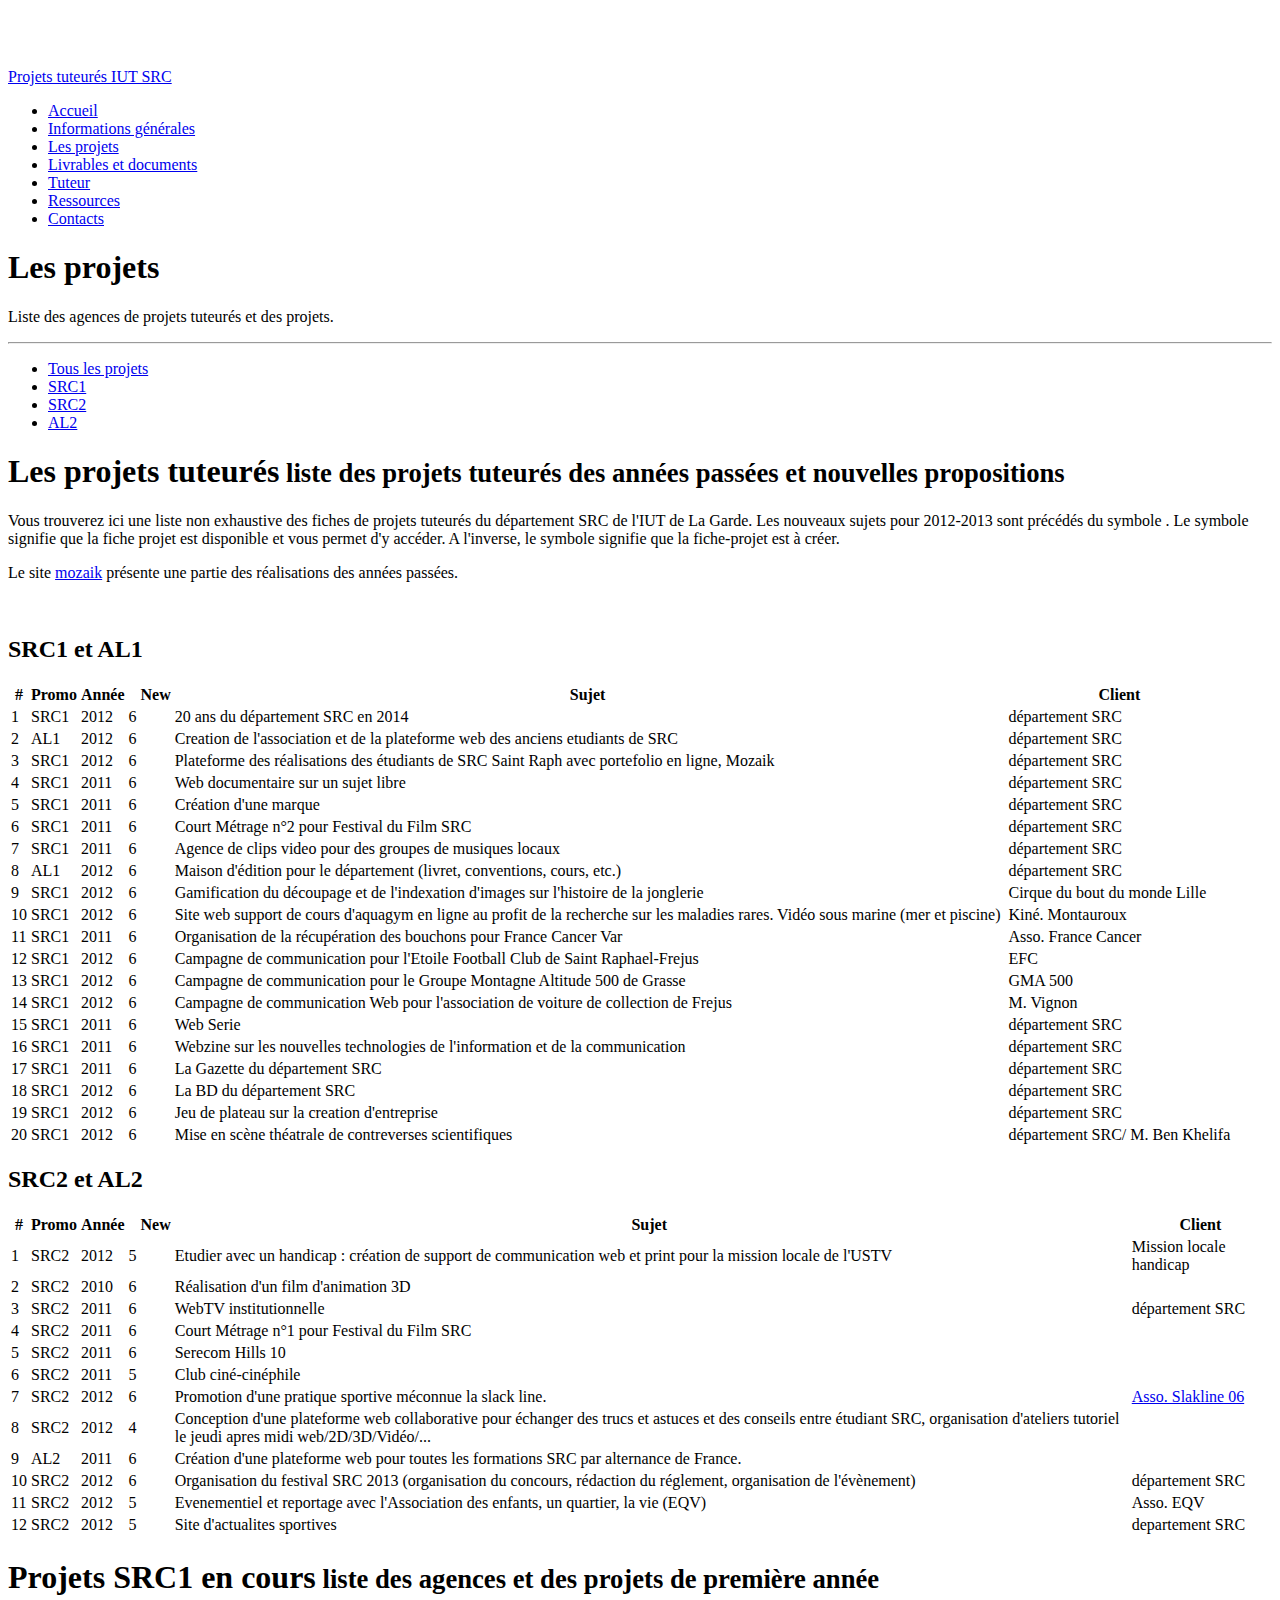
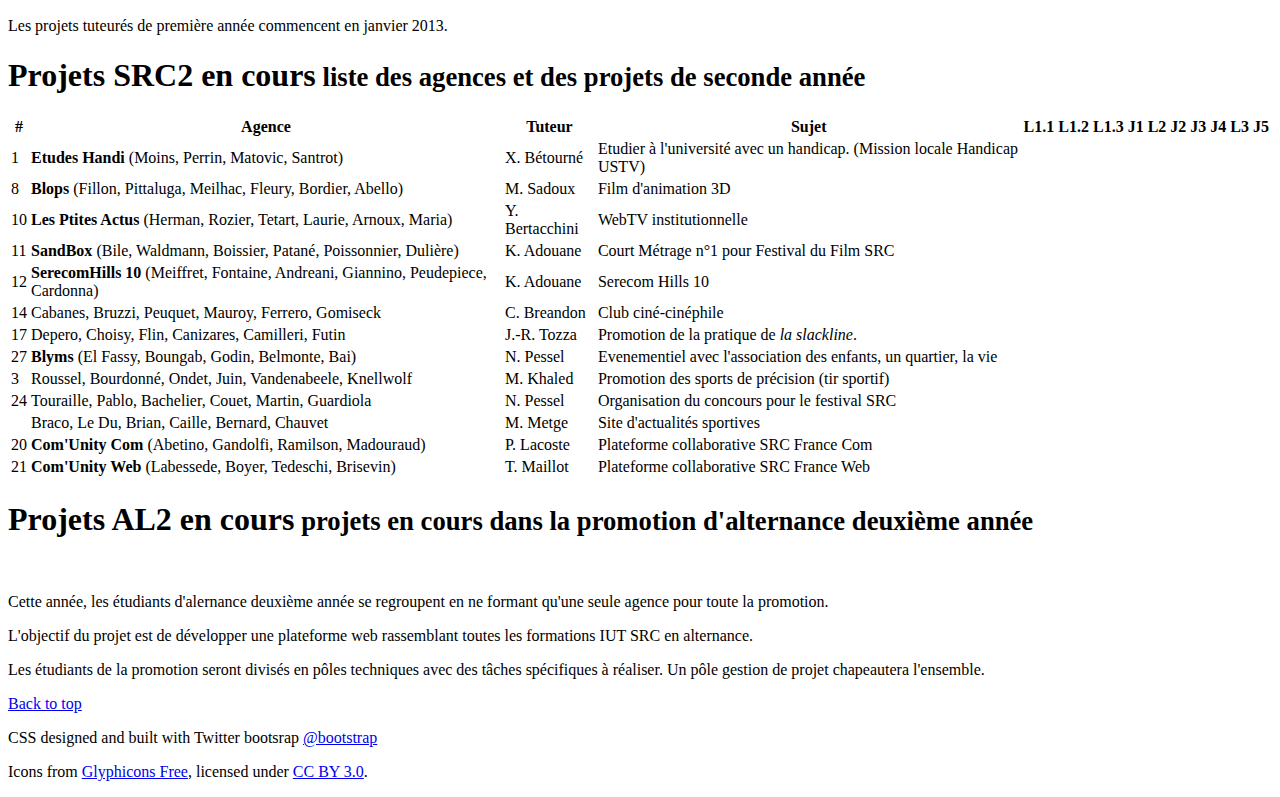
==== projets.html @ ca6cf07d "rectification suivi SRC2" ====
<!DOCTYPE html>
<html lang="fr">
<head>
<meta charset="utf-8">
<title>Projets tuteurés SRC</title>
<meta name="description" content="Projets tuteurés de l'IUT SRC">
<meta name="author" content="claire dune">

<!-- Le HTML5 shim, for IE6-8 support of HTML elements -->
<!--[if lt IE 9]>
<script src="http://html5shim.googlecode.com/svn/trunk/html5.js"></script>
<![endif]-->

<!-- Le styles -->
<link href="bootstrap/css/bootstrap.css" rel="stylesheet">
<link href="bootstrap/css/bootstrap-responsive.css" rel="stylesheet">
<link href="bootstrap/js/prettify.css" rel="stylesheet">
<link href="bootstrap/css/docs.css" rel="stylesheet">

<style>
body {
	padding-top: 60px; /* 60px to make the container go all the way to the bottom of the topbar */
}
</style>
<link href="bootstrap/css/bootstrap-responsive.css" rel="stylesheet">

<!-- Le fav and touch icons 
<link rel="shortcut icon" href="images/favicon.ico">
<link rel="apple-touch-icon" href="images/apple-touch-icon.png">
<link rel="apple-touch-icon" sizes="72x72" href="images/apple-touch-icon-72x72.png">
<link rel="apple-touch-icon" sizes="114x114" href="images/apple-touch-icon-114x114.png">-->
</head>

<body data-spy="scroll" data-target=".subnav" data-offset="50">

<div class="navbar navbar-fixed-top">
	<div class="navbar-inner">
		<div class="container">
			<a class="btn btn-navbar" data-toggle="collapse" data-target=".nav-collapse">
				<span class="icon-bar"></span>
				<span class="icon-bar"></span>
				<span class="icon-bar"></span>
			</a>
			<a class="brand" href="./index.html">Projets tuteurés IUT SRC</a>
			<div class="nav-collapse">
			<ul class="nav">
				<li><a href="./index.html">Accueil</a></li>
				<li><a href="./informations.php">Informations générales</a></li>
				<li class="active"><a href="./projets.html">Les projets</a></li>
				<li><a href="./documents.php">Livrables et documents</a></li>
				<li><a href="./tuteur.php">Tuteur</a></li>	
     			<li><a href="./ressources.php">Ressources</a></li>
				<li><a href="./contact.html">Contacts</a></li>
			</ul>
			</div><!--/.nav-collapse -->
		</div>
	</div>
</div>

<div class="container">

	<!-- Masthead
	================================================== -->
	<header class="jumbotron subhead" id="overview">
		<h1>Les projets</h1>
		<p class="lead">
		  Liste des agences de projets tuteurés et des projets.
		</p>
		</header>
		
<hr class="soften">


<div class="tabbable"> <!-- Only required for left/right tabs -->
    <ul class="nav nav-tabs">
    <li class="active"><a href="#projets" data-toggle="tab">Tous les projets</a></li>
    <li><a href="#src1" data-toggle="tab">SRC1</a></li>
		<li><a href="#src2" data-toggle="tab">SRC2</a></li>
		<li><a href="#al2" data-toggle="tab">AL2</a></li>
	  </ul>
    
		
 <div class="tab-content">
		<!-- Projets ================================================== -->
		<div class="tab-pane active" id="projets">

		<h1>
				Les projets tuteurés<small> liste des projets tuteurés des années passées et nouvelles propositions</small>
			</h1>
			
		<p>
		Vous trouverez ici une liste non exhaustive des fiches de projets tuteurés du département SRC de l'IUT de La Garde. Les nouveaux sujets pour 2012-2013 sont précédés du symbole <i class="icon-star"></i>. 
		Le symbole <i class="icon-eye-open"></i> signifie que la fiche projet est disponible et vous permet d'y accéder. A l'inverse, le symbole <i class="icon-eye-close"></i> signifie que la fiche-projet est à créer.
		</p>
		
		<p>
		Le site <a href="http://serecom.univ-tln.fr/mozaik">mozaik</a> présente une partie des réalisations des années passées. 
		</p>

<br>

<H2>SRC1 et AL1</H2>

<table class="table table-striped table-condensed ">

<thead>
<tr>
<th scope="col"> #</th>
<th scope="col"> Promo</th>
<th scope="col"> Année</th>
<th scope="col"> <i class="icon-user"></i></th>
<th scope="col"> New</th>
<th scope="col"> Sujet</th>
<th scope="col"> <i class="icon-folder-close"></i>
<th scope="col"> Client</th>
</tr>
</thead>


<tbody>
<!--<tr>
<td>1</td>
<td>SRC1</td>
<td>2011</td>
<td>6</td>
<td><i class="icon-star"></i> </td> 
<td>Campagne de communication pour le département SRC : site web SRC et gestion des salons et portes ouvertes</td>
<td><a href="http://serecom.univ-tln.fr/cours/index.php/Campagne_de_communication_pour_le_d%C3%A9partement_:_site_web_SRC_et_gestion_des_salons_et_portes_ouvertes">
<i class="icon-eye-open"></i></a> </td>
<td> département SRC</td>
</tr>-->



<tr>
<td>1</td>
<td>SRC1</td>
<td>2012</td>
<td>6</td>
<td><i class="icon-star"></i> </td> 
<td>20 ans du département SRC en 2014</td>
<td><!--<a href="projets.html"><i class="icon-eye-open">--></i></a> </td>
<td> département SRC</td>
</tr>

<tr>
<td>2</td>
<td>AL1</td>
<td>2012</td>
<td>6</td>
<td><i class="icon-star"></i> </td> 
<td>Creation de l'association et de la plateforme web des anciens etudiants de SRC</td>
<td><!--<a href="projets.html"><i class="icon-eye-open">--></i></a> </td>
<td> département SRC</td>
</tr>

<tr>
<td>3</td>
<td>SRC1</td>
<td>2012</td>
<td>6</td>
<td></td> 
<td>Plateforme des réalisations des étudiants de SRC Saint Raph avec portefolio en ligne, Mozaik</td>
<td><!--<a href="projets.html"><i class="icon-eye-open">--></i></a> </td>
<td> département SRC</td>
</tr>

<tr>
<td>4</td>
<td>SRC1</td>
<td>2011</td>
<td>6</td>
<td></td> 
<td>Web documentaire sur un sujet libre</td>
<td><!--<a href="projets.html"><i class="icon-eye-open">--></i></a> </td>
<td> département SRC</td>
</tr>

<tr>
<td>5</td>
<td>SRC1</td>
<td>2011</td>
<td>6</td>
<td></td> 
<td>Création d'une marque</td>
<td><!--<a href="projets.html"><i class="icon-eye-open">--></i></a> </td>
<td> département SRC</td>
</tr>

<tr>
<td>6</td>
<td>SRC1</td>
<td>2011</td>
<td>6</td>
<td></td> 
<td>Court Métrage n°2 pour Festival du Film SRC</td>
<td><!--<a href="projets.html"><i class="icon-eye-open">--></i></a> </td>
<td> département SRC</td>
</tr>

<tr>
<td>7</td>
<td>SRC1</td>
<td>2011</td>
<td>6</td>
<td></td> 
<td>Agence de clips video pour des groupes de musiques locaux</td>
<td><!--<a href="projets.html"><i class="icon-eye-open">--></i></a> </td>
<td> département SRC
</td>
</tr>

<tr>
<td>8</td>
<td>AL1</td>
<td>2012</td>
<td>6</td>
<td><i class="icon-star"></i> </td> 
<td>Maison d'édition pour le département (livret, conventions, cours, etc.)</td>
<td><!--<a href="projets.html"><i class="icon-eye-open">--></i></a> </td>
<td> département SRC</td>
</tr>

<tr>
<td>9</td>
<td>SRC1</td>
<td>2012</td>
<td>6</td>
<td><i class="icon-star"></i></td> 
<td> Gamification du découpage et de l'indexation d'images sur l'histoire de la jonglerie</td>
<td>
<a href="http://serecom.univ-tln.fr/cours/index.php/Game_with_a_purpose:_Gamification_du_d%C3%A9coupage_et_de_l%27indexation_d%27images_sur_l%27histoire_de_la_jonglerie">
<i class="icon-eye-open"></i></a> </td>
<td>Cirque du bout du monde Lille</td>
</tr>

<tr>
<td>10</td>
<td>SRC1</td>
<td>2012</td>
<td>6</td>
<td><i class="icon-star"></i> </td> 
<td>   Site web support de cours d'aquagym en ligne au profit de la recherche sur les maladies rares. Vidéo sous marine (mer et piscine)    </td>
<td><!--<a href="projets.html"><i class="icon-eye-open">--></i></a> </td>
<td>Kiné. Montauroux</td>
</tr>



<!--<tr>
<td>11</td>
<td>SRC1 </td>
<td>2012</td>
<td> 4 </td>
<td><i class="icon-star"></i> </td> 
<td>   Campagne de communication web pour l’entreprise Cadans (secteur remise en forme)    </td>
<td><!--<a href="projets.html"><i class="icon-eye-open">--></i></a> </td>
<!--<td> Entreprise Cadans</td>
</tr>-->



<tr>
<td>11</td>
<td> SRC1 </td>
<td>2011</td>
<td> 6 </td>
<td> </td> 
<td>   Organisation de la récupération des bouchons pour France Cancer Var     </td>
<td><!--<a href="projets.html"><i class="icon-eye-open">--></i></a> </td>
<td> Asso. France Cancer</td>
</tr>


<!--<tr>
<td>14</td>
<td> SRC1 </td>
<td>2012</td>
<td> 6 </td>
<td> <i class="icon-star"></i> </td> 
<td>   Campagne de communication pour un restaurant social (ESAT) qui emploi des personnes handicapées    </td>
<td><!--<a href="projets.html"><i class="icon-eye-open">--></i></a> </td>
<!--<td>ESAT
</td>
</tr>-->

<tr>
<td>12</td>
<td>SRC1 </td>
<td>2012</td>
<td> 6 </td>
<td><i class="icon-star"></i> </td> 
<td> Campagne de communication pour l'Etoile Football Club de Saint Raphael-Frejus</td>
<td><!--<a href="projets.html"><i class="icon-eye-open">--></i></a> </td>
<td> EFC</td>
</tr>

<tr>
<td>13</td>
<td>SRC1 </td>
<td>2012</td>
<td> 6 </td>
<td><i class="icon-star"></i> </td> 
<td>Campagne de communication pour le Groupe Montagne Altitude 500 de Grasse</td>
<td><!--<a href="projets.html"><i class="icon-eye-open">--></i></a> </td>
<td> GMA 500</td>
</tr>

<tr>
<td>14</td>
<td>SRC1 </td>
<td>2012</td>
<td> 6 </td>
<td><i class="icon-star"></i> </td> 
<td>Campagne de communication Web pour l'association de voiture de collection de Frejus</td>
<td><!--<a href="projets.html"><i class="icon-eye-open">--></i></a> </td>
<td> M. Vignon</td>
</tr>



<tr>
<td>15</td>
<td> SRC1 </td>
<td>2011</td>
<td> 6 </td>
<td></td> 
<td>Web Serie</td>
<td><!--<a href="projets.html"><i class="icon-eye-open">--></i></a> </td>
<td> département SRC</td>
</tr>

<tr>
<td>16</td>
<td> SRC1 </td>
<td>2011</td>
<td> 6 </td>
<td> </i></td> 
<td>Webzine sur les nouvelles technologies de l'information et de la communication</td>
<td><!--<a href="projets.html"><i class="icon-eye-open">--></i></a> </td>
<td> département SRC</td>
</tr>

<tr>
<td>17</td>
<td> SRC1 </td>
<td>2011</td>
<td> 6 </td>
<td> </td> 
<td>La Gazette du département SRC</td>
<td><!--<a href="projets.html"><i class="icon-eye-open">--></i></a> </td>
<td> département SRC</td>
</tr>

<tr>
<td>18</td>
<td> SRC1 </td>
<td>2012</td>
<td> 6 </td>
<td> </i></td> 
<td>La BD du département SRC</td>
<td><!--<a href="projets.html"><i class="icon-eye-open">--></i></a> </td>
<td> département SRC</td>
</tr>

<tr>
<td>19</td>
<td> SRC1 </td>
<td>2012</td>
<td> 6 </td>
<td> </i></td> 
<td>Jeu de plateau sur la creation d'entreprise</td>
<td><!--<a href="projets.html"><i class="icon-eye-open">--></i></a> </td>
<td> département SRC</td>
</tr>

<tr>
<td>20</td>
<td> SRC1 </td>
<td>2012</td>
<td> 6 </td>
<td> <i class="icon-star"></i></td> 
<td>Mise en scène théatrale de contreverses scientifiques</td>
<td></i></a> </td>
<td> département SRC/ M. Ben Khelifa</td>
</tr>


</tbody>

<tfoot>

</tfoot>

</table>


<H2>SRC2 et AL2</H2>


<table class="table table-striped table-condensed ">

<thead>
<tr>
<th scope="col"> #</th>
<th scope="col"> Promo</th>
<th scope="col"> Année</th>
<th scope="col"> <i class="icon-user"></i></th>
<th scope="col"> New</th>
<th scope="col"> Sujet</th>
<th scope="col"> <i class="icon-folder-close"></i>
<th scope="col"> Client</th>
</tr>
</thead>


<tbody>
<tr>
<td>1 </td>
<td> SRC2 </td>
<td> 2012 </td>
<td> 5 </td>
<td> <i class="icon-star"></i></td> 
<td>Etudier avec un handicap : création de support de communication web et print pour la mission locale de l'USTV</td>
<td><!--<a href="projets.html"><i class="icon-eye-open">--></i></a> </td>
<td> Mission locale handicap</td>
</tr>

<tr>
<td>2</td>
<td>SRC2</td>
<td>2010</td>
<td>6 </td>
<td></td> 
<td>Réalisation d'un film d'animation 3D</td>
<td><!--<a href="projets.html"><i class="icon-eye-open">--></i></a> </td>
<td></td>
</tr>

<tr>
<td>3</td>
<td>SRC2</td>
<td>2011</td>
<td>6</td>
<td></td> 
<td>WebTV institutionnelle</td>
<td><!--<a href="projets.html"><i class="icon-eye-open">--></i></a> </td>
<td> département SRC</td>
</tr>

<tr>
<td>4</td>
<td>SRC2</td>
<td>2011</td>
<td>6</td>
<td></td> 
<td>Court Métrage n°1 pour Festival du Film SRC</td>
<td><!--<a href="projets.html"><i class="icon-eye-open">--></i></a> </td>
<td>
</td>
</tr>

<tr>
<td>5</td>
<td>SRC2</td>
<td>2011</td>
<td>6</td>
<td></td> 
<td>Serecom Hills 10</td>
<td><!--<a href="projets.html"><i class="icon-eye-open">--></i></a> </td>
<td>
</td></tr>


<tr>
<td>6</td>
<td>SRC2</td>
<td>2011</td>
<td>5</td>
<td> </td> 
<td>Club ciné-cinéphile</td>
<td><!--<a href="projets.html"><i class="icon-eye-open">--></i></a> </td>
<td></td>
</tr>


<tr>
<td>7</td>
<td>SRC2</td>
<td>2012</td>
<td>6</td>
<td><i class="icon-star"></i></td> 
<td>Promotion d'une pratique sportive méconnue la slack line.</td>
<td><a href="http://serecom.univ-tln.fr/cours/index.php/Promotion_d%27une_pratique_sportive_m%C3%A9connue_la_slack_line"><i class="icon-eye-open icon-grey"></i></a> </td>
<td><a href="http://slakline-06.fr/accueil" class="external text" rel="nofollow">Asso. Slakline 06</a>
</td>
</tr>


<tr>
<td>8</td>
<td>SRC2 </td>
<td>2012</td>
<td> 4 </td>
<td> <i class="icon-star"></i></td> 
<td> Conception d'une plateforme web collaborative pour échanger 
des trucs et astuces et des conseils entre étudiant SRC, organisation d'ateliers tutoriel le jeudi apres midi web/2D/3D/Vidéo/...
</td>
<td><!--<a href="projets.html"><i class="icon-eye-open">--></i></a> </td>
<td>
</td>
</tr>

<tr>
<td>9</td>
<td> AL2 </td>
<td>2011</td>
<td> 6</td>
<td></td> 
<td> 
Création d'une plateforme web pour toutes les formations SRC par alternance de France.
</td>
<td><!--<a href="projets.html"><i class="icon-eye-open">--></i></a> </td>
<td> 
</td>
</tr>

<tr>
<td>10</td>
<td> SRC2 </td>
<td>2012</td>
<td> 6 </td>
<td> <i class="icon-star"></i></td> 
<td>Organisation du festival SRC 2013 (organisation du concours, rédaction du réglement, organisation de l'évènement)</td>
<td><!--<a href="projets.html"><i class="icon-eye-open">--></i></a> </td>
<td> département SRC</td>
</tr>


<tr>
<td>11</td>
<td> SRC2 </td>
<td>2012</td>
<td> 5 </td>
<td> <i class="icon-star"></i> </td> 
<td>Evenementiel et reportage avec l'Association des enfants, un quartier, la vie (EQV)</td>
<td><!--<a href="projets.html"><i class="icon-eye-open">--></i></a> </td>
<td>Asso. EQV
</td>
</tr>

<tr>
<td>12</td>
<td> SRC2 </td>
<td>2012</td>
<td> 5 </td>
<td> <i class="icon-star"></i> </td> 
<td>Site d'actualites sportives</td>
<td><!--<a href="projets.html"><i class="icon-eye-open">--></i></a> </td>
<td>departement SRC
</td>
</tr>
</tbody>

<tfoot>

</tfoot>

</table>
</div>
		
		<!-- SRC1 ================================================== -->
		<div class="tab-pane" id="src1">
   
		<h1>
			Projets SRC1 en cours<small> liste des agences et des projets de première année </small>
	  	</h1>
		
		
		<div class="alert alert-danger">
			Les projets tuteurés de première année commencent en janvier 2013.	
		</div>
		
		 
	  </div>
		
		<!-- SRC2 ================================================== -->
		<div class="tab-pane" id="src2">
		
		<h1>
				Projets SRC2 en cours<small> liste des agences et des projets de seconde année </small>
	  </h1>
	

		
<table class="table table-striped table-condensed ">
<thead>
<tr>
<th scope="col"> #</i>
</th><th scope="col"> Agence
</th><th scope="col"> Tuteur
</th><th scope="col"> Sujet
</th><th scope="col"> L1.1
</th><th scope="col"> L1.2
</th><th scope="col"> L1.3
</th><th scope="col"> J1
</th><th scope="col"> L2
</th><th scope="col"> J2
</th><th scope="col"> J3
</th><th scope="col"> J4
</th><th scope="col"> L3
</th><th scope="col"> J5
</th></tr>
</thead>

<tbody>
<tr>
<td>1 </td>
<td> <b>Etudes Handi</b> (Moins, Perrin, Matovic, Santrot) </td>
<td> X. Bétourné</td>
<td> Etudier à l'université avec un handicap. (Mission locale Handicap USTV)</td>
<td><i class="icon-ok"></i></td>
<td><i class="icon-ok"></i><!--<i class="icon-remove">--></i</td>
<td><i class="icon-ok"></i><!--<i class="icon-remove">--></i</td>
<td><i class="icon-ok"></i><!--<i class="icon-remove">--></i</td>
<td><i class="icon-ok"></td>
<td></td>
<td></td>
<td></td>
<td></td>
<td></td>
</tr>

<tr>
<td> 8 </td>
<td><b>Blops</b> (Fillon, Pittaluga, Meilhac, Fleury, Bordier, Abello)</td>
<td>M. Sadoux </td>
<td>Film d'animation 3D </td>
<td><i class="icon-ok"></td>
<td><i class="icon-ok"></td>
<td><i class="icon-ok"></td>
<td><i class="icon-ok"></td>
<td><i class="icon-ok"></td>
<td></td>
<td></td>
<td></td>
<td></td>
<td></td>
</tr>

<tr>
<td> 10</td>
<td><b>Les Ptites Actus</b> (Herman, Rozier, Tetart, Laurie, Arnoux, Maria)</td>
<td>Y. Bertacchini</td>
<td>WebTV institutionnelle</td>
<td><i class="icon-ok"></td>
<td><i class="icon-ok"></td>
<td><i class="icon-ok"></td>
<td><i class="icon-ok"></td>
<td><i class="icon-ok"></td>
<td></td>
<td></td>
<td></td>
<td></td>
<td></td>
</tr>
<tr>
<td> 11</td>
<td><b>SandBox</b> (Bile, Waldmann, Boissier, Patané, Poissonnier, Dulière)</td>
<td>K. Adouane</td>
<td>Court Métrage n°1 pour Festival du Film SRC</td>
<td><i class="icon-ok"></td>
<td><i class="icon-ok"></td>
<td><i class="icon-ok"></td>
<td><i class="icon-ok"></td>
<td><i class="icon-ok"></td>
<td></td>
<td></td>
<td></td>
</tr>

<tr>
<td>12</td>
<td><b>SerecomHills 10</b> (Meiffret, Fontaine, Andreani, Giannino, Peudepiece, Cardonna)</td>
<td>K. Adouane </td>
<td>Serecom Hills 10</td>
<td><i class="icon-ok"></td>
<td><i class="icon-ok"></td>
<td><i class="icon-ok"></td>
<td><i class="icon-ok"></td>
<td><i class="icon-ok"></td>
<td></td>
<td></td>
<td></td>
<td></td>
<td></td>
</tr>

<tr>
<td> 14 </td>
<td>Cabanes, Bruzzi, Peuquet, Mauroy, Ferrero, Gomiseck</td>
<td>C. Breandon </td>
<td> Club ciné-cinéphile</td>
<td><i class="icon-ok"></td>
<td><i class="icon-remove"></td>
<td><i class="icon-remove"></td>
<td><i class="icon-remove"></td>
<td><i class="icon-ok"></td>
<td></td>
<td></td>
<td></td>
<td></td>
<td></td>
</tr>

<tr>
<td>17</td>
<td>Depero, Choisy, Flin, Canizares, Camilleri, Futin</td>
<td>J.-R. Tozza</td>
<td>Promotion de la pratique de <i>la slackline</i>. </td>
<td><i class="icon-ok"></td>
<td><i class="icon-ok"></td>
<td><i class="icon-ok"></td>
<td><i class="icon-ok"></td>
<td><i class="icon-ok"></td>
<td></td>
<td></td>
<td></td>
<td></td>
<td></td>
</tr>


<tr>
<td>27</td>
<td><b>Blyms</b> (El Fassy, Boungab, Godin, Belmonte, Bai)</td>
<td>N. Pessel</td>
<td>Evenementiel avec l'association des enfants, un quartier, la vie</td>
<td><i class="icon-remove"></td>
<td><i class="icon-ok"></td>
<td><i class="icon-ok"></td>
<td><i class="icon-remove"></td>
<td><i class="icon-ok"></td>
<td></td>
<td></td>
<td></td>
<td></td>
<td></td>
</tr>



<tr>
<td>3</td>
<td>Roussel, Bourdonné, Ondet, Juin, Vandenabeele, Knellwolf</td>
<td>M. Khaled </td>
<td>Promotion des sports de précision (tir sportif)</td>
<td><i class="icon-remove"></td>
<td><i class="icon-remove"></td>
<td><i class="icon-ok"></td>
<td><i class="icon-remove"></td>
<td><i class="icon-ok"></td>
<td></td>
<td></td>
<td></td>
<td></td>
<td></td>
</tr>

<tr>
<td>24</td>
<td>Touraille, Pablo, Bachelier, Couet, Martin, Guardiola</td>
<td> N. Pessel</td>
<td>Organisation du concours pour le festival SRC</td>
<td><i class="icon-remove"></td>
<td><i class="icon-remove"></td>
<td><i class="icon-ok"></td>
<td><i class="icon-remove"></td>
<td><i class="icon-ok"></td>
<td></td>
<td></td>
<td></td>
<td></td>
<td></td>
</tr>

<tr>
<td></td>
<td>Braco, Le Du, Brian, Caille, Bernard, Chauvet</td>
<td>M. Metge </td>
<td>Site d'actualités sportives</td>
<td><i class="icon-remove"></td>
<td><i class="icon-remove"></td>
<td><i class="icon-remove"></td>
<td><i class="icon-remove"></td>
<td><i class="icon-ok"></td>
<td></td>
<td></td>
<td></td>
<td></td>
<td></td>
</tr>


<tr>
<td>20</td>
<td><b>Com'Unity Com</b> (Abetino, Gandolfi, Ramilson, Madouraud)</td>
<td> P. Lacoste </td>
<td>Plateforme collaborative SRC France Com </td>
<td><i class="icon-remove"></td>
<td><i class="icon-ok"></td>
<td><i class="icon-remove"></td>
<td><i class="icon-remove"></td>
<td><i class="icon-ok"></td>
<td></td>
<td></td>
<td></td>
<td></td>
<td></td>
</tr>

<tr>
<td>21</td>
<td><b>Com'Unity Web</b> (Labessede, Boyer, Tedeschi, Brisevin)</td>
<td>T. Maillot </td>
<td>Plateforme collaborative SRC France Web </td>
<td><i class="icon-ok"></td>
<td><i class="icon-ok"></td>
<td><i class="icon-ok"></td>
<td><i class="icon-ok"></td>
<td><i class="icon-ok"></td>
<td></td>
<td></td>
<td></td>
<td></td>
<td></td>
</tr>


</tbody>

<tfoot>

</tfoot>

</table>
</div>


		<!-- AL2 ================================================== -->
		<div class="tab-pane" id="al2">
    	<h1>
				Projets AL2 en cours<small> projets en cours dans la promotion d'alternance deuxième année </small>
	  </h1>
		<br>
		<p> Cette année, les étudiants d'alernance deuxième année se regroupent en ne formant qu'une seule agence pour toute la promotion.</p>
		<p> L'objectif du projet est de développer une plateforme web rassemblant toutes les formations IUT SRC en alternance.</p>
		<p> Les étudiants de la promotion seront divisés en pôles techniques avec des tâches spécifiques à réaliser. Un pôle gestion de 
		projet chapeautera l'ensemble.</p>
		
		</div>
		
		
  </div>
</div>



</div> <!-- /container -->

<!-- Footer
      ================================================== -->
      <footer class="footer">
        <p class="pull-right"><a href="#">Back to top</a></p>
        <p>CSS designed and built with Twitter bootsrap <a href="http://twitter.github.com/bootstrap/" target="_blank">@bootstrap</a>
        <p>Icons from <a href="http://glyphicons.com">Glyphicons Free</a>, licensed under <a href="http://creativecommons.org/licenses/by/3.0/">CC BY 3.0</a>.</p>
      </footer>



<!-- Le javascript
================================================== -->

<!-- Placed at the end of the document so the pages load faster -->
	<script src="bootstrap/js/jquery.js"></script>
	<script src="bootstrap/js/bootstrap.js"></script>
	<script src="bootstrap/js/bootstrap-transition.js"></script>
	<script src="bootstrap/js/bootstrap-alert.js"></script>

	<script src="bootstrap/js/bootstrap-modal.js"></script>
	<script src="bootstrap/js/bootstrap-dropdown.js"></script>
	<script src="bootstrap/js/bootstrap-scrollspy.js"></script>
	<script src="bootstrap/js/bootstrap-tab.js"></script>
	<script src="bootstrap/js/bootstrap-tooltip.js"></script>
	<script src="bootstrap/js/bootstrap-popover.js"></script>

	<script src="bootstrap/js/bootstrap-button.js"></script>
	<script src="bootstrap/js/bootstrap-collapse.js"></script>
	<script src="bootstrap/js/bootstrap-carousel.js"></script>
	<script src="bootstrap/js/bootstrap-typeahead.js"></script>
	
	 <script src="bootstrap/js/application.js"></script>

</body>
</html>
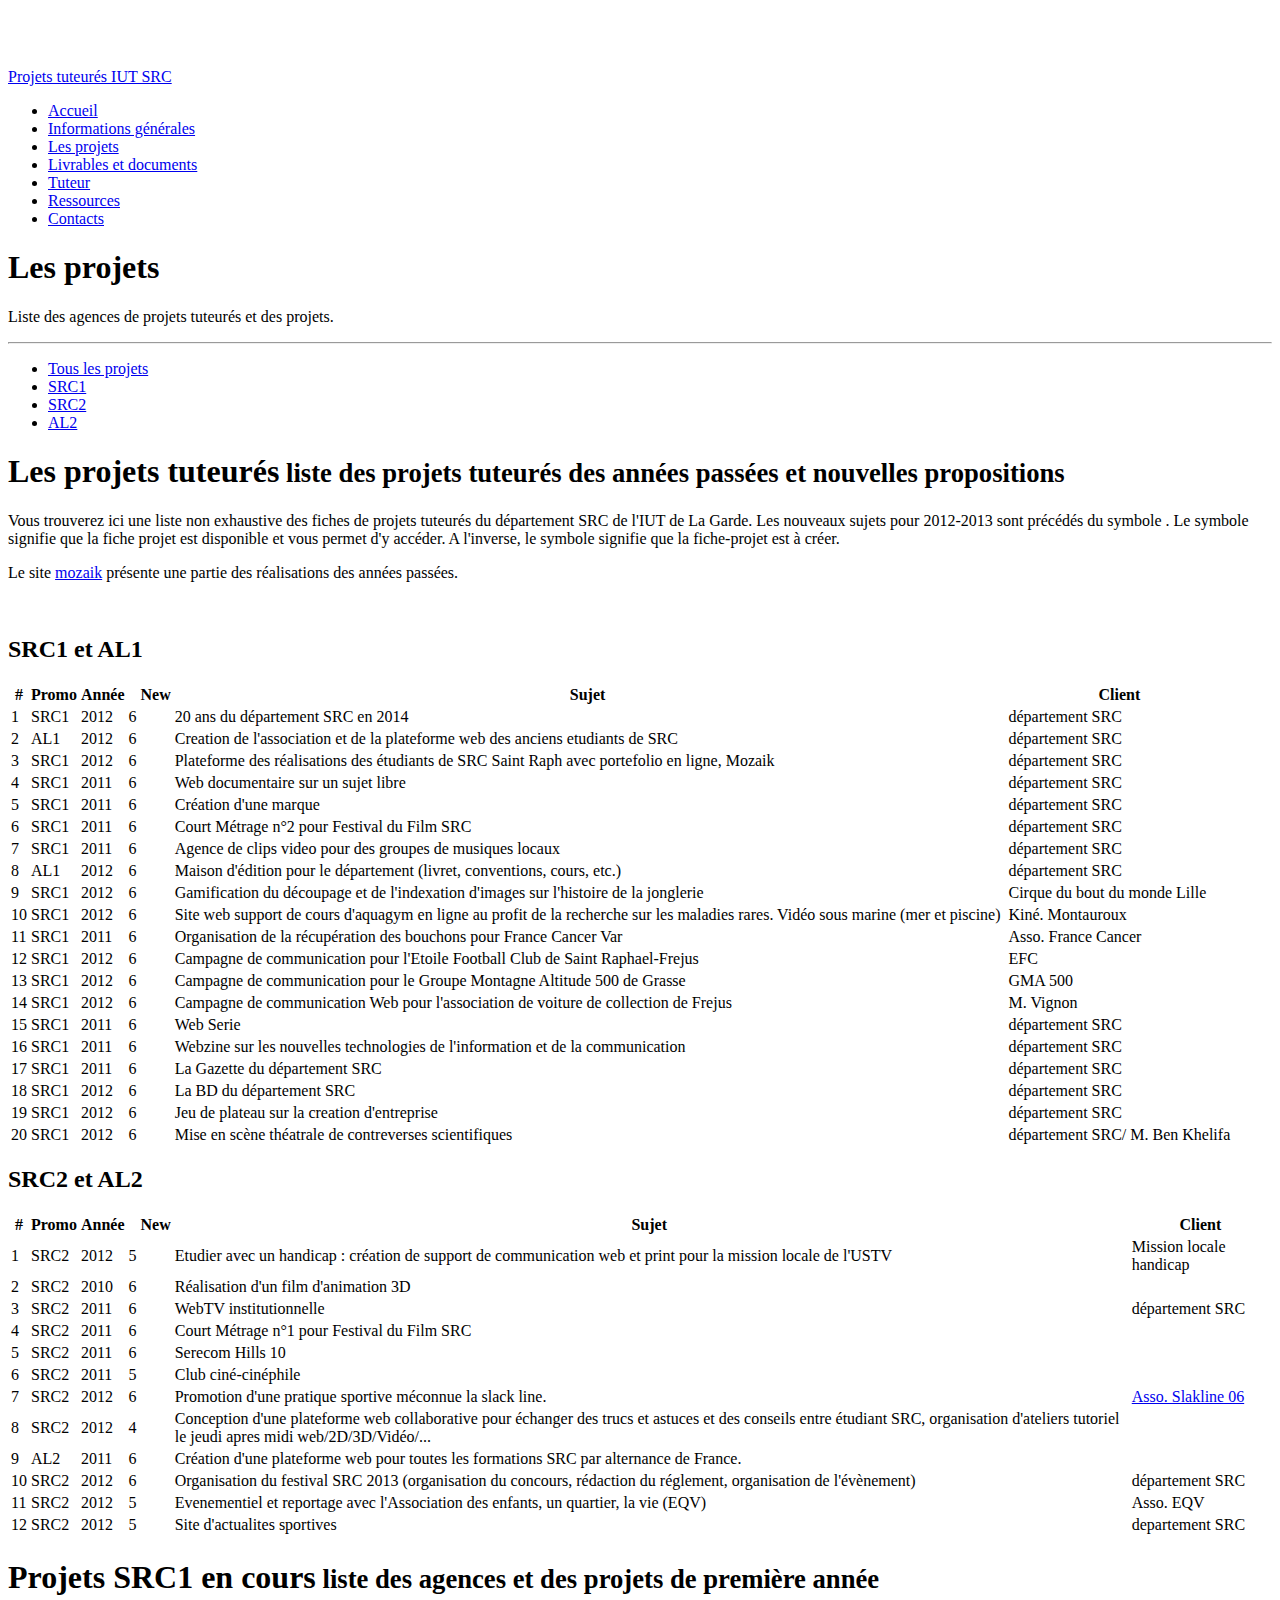
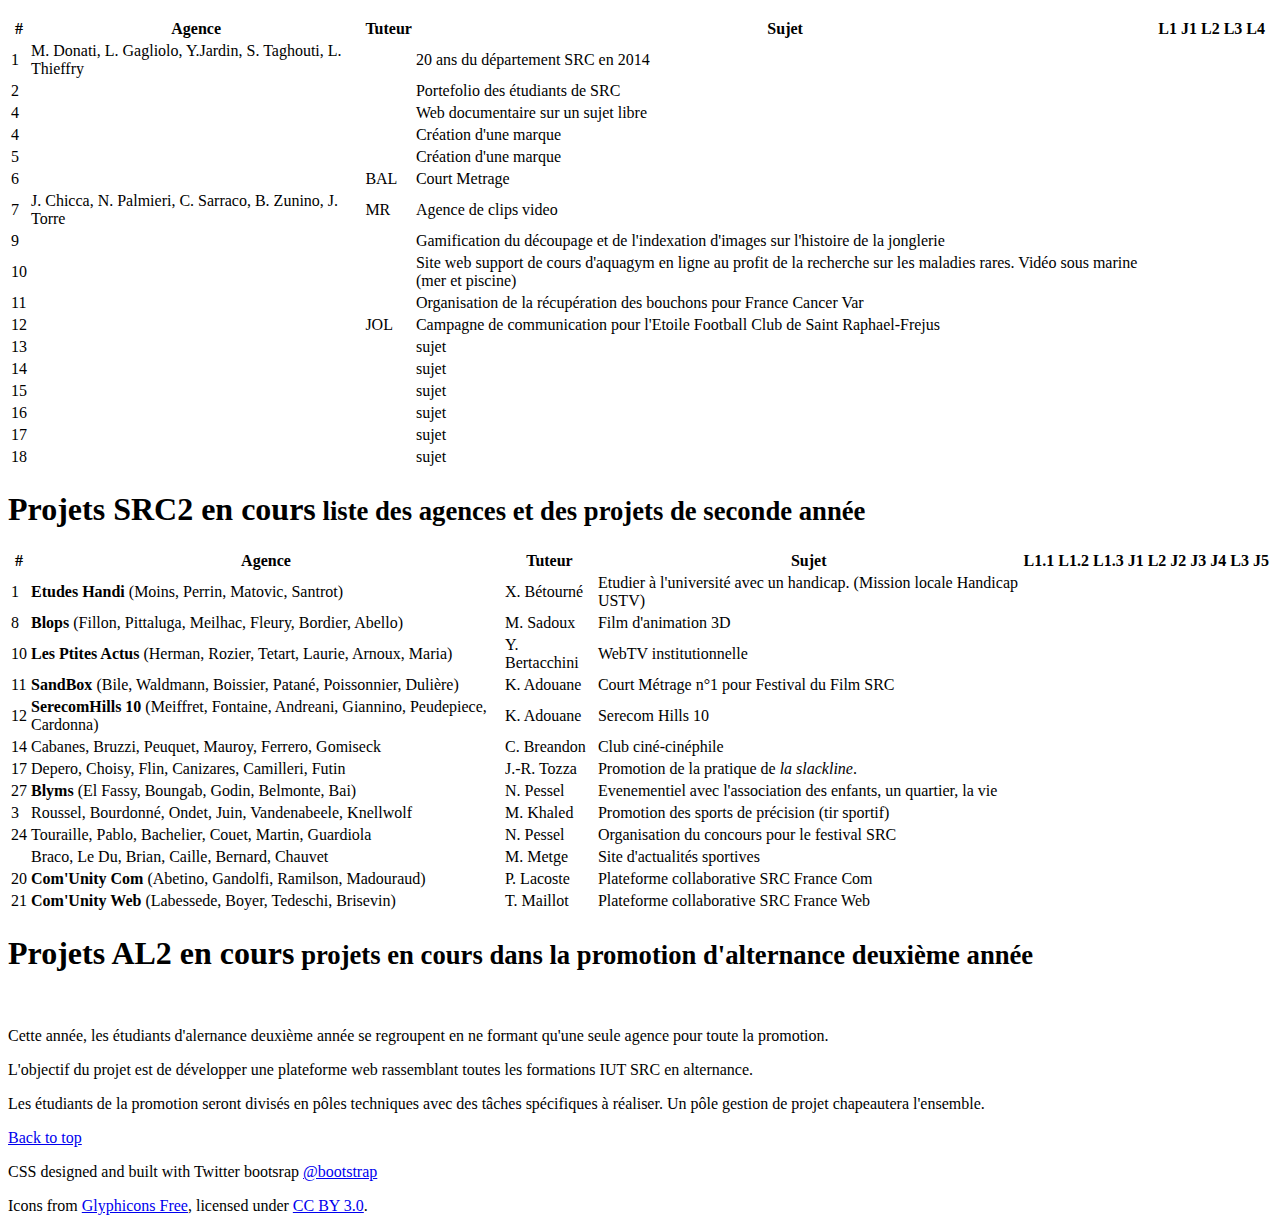
==== commit 2cefa944: "lancement des projets de premiere annee" ====
--- a/projets.html
+++ b/projets.html
@@ -569,20 +569,238 @@
 </table>
 </div>
 		
-		<!-- SRC1 ================================================== -->
-		<div class="tab-pane" id="src1">
+  <!-- SRC1 ================================================== -->
+  <div class="tab-pane" id="src1">
    
-		<h1>
-			Projets SRC1 en cours<small> liste des agences et des projets de première année </small>
-	  	</h1>
-		
-		
-		<div class="alert alert-danger">
-			Les projets tuteurés de première année commencent en janvier 2013.	
-		</div>
-		
-		 
-	  </div>
+    <h1>
+      Projets SRC1 en cours<small> liste des agences et des projets de première année </small>
+    </h1>
+		
+		
+    <table class="table table-striped table-condensed ">
+      <thead>
+	<tr>
+	  <th scope="col"> #</th>
+	  <th scope="col"> Agence</th>
+	  <th scope="col"> Tuteur</th>
+	  <th scope="col"> Sujet</th>
+	  <th scope="col"> L1</th>
+	  <th scope="col"> J1</th>
+	  <th scope="col"> L2</th>
+	  <th scope="col"> L3</th>
+	  <th scope="col"> L4</th>
+	</tr>
+      </thead>
+      <tbody>
+	<tr>
+	  <td>1 </td>
+	  <td>M. Donati, L. Gagliolo, Y.Jardin, S. Taghouti, L. Thieffry </td>
+	  <td></td>
+	  <td> 20 ans du département SRC en 2014</td>
+	  <td> </td>
+	  <td><!--<i class="icon-ok"></i>--></td>
+	  <td><!--<i class="icon-remove"></i>--></td>
+	  <td></td>
+	  <td></td>
+	  <td></td>
+	</tr>
+	<tr>
+	  <td>2 </td>
+	  <td></td>
+	  <td></td>
+	  <td>Portefolio des étudiants de SRC</td>
+	  <td><!--<i class="icon-ok"></i>--></td>
+	  <td><!--<i class="icon-remove"></i>--></td>
+	  <td></td>
+	  <td></td>
+	  <td></td>
+	  <td></td>
+	</tr>
+	<tr>
+	  <td>4 </td>
+	  <td></td>
+	  <td></td>
+	  <td>Web documentaire sur un sujet libre</td>
+	  <td><!--<i class="icon-ok"></i>--></td>
+	  <td><!--<i class="icon-remove"></i>--></td>
+	  <td></td>
+	  <td></td>
+	  <td></td>
+	</tr>
+	<tr>
+	  <td>4 </td>
+	  <td></td>
+          <td> </td>
+	  <td>Création d'une marque</td>
+	  <td><!--<i class="icon-ok"></i>--></td>
+	  <td><!--<i class="icon-remove"></i>--></td>
+	  <td></td>
+	  <td></td>
+	  <td></td>
+	</tr>
+	<tr>
+	  <td>5 </td>
+	  <td></td>
+	  <td></td>
+	  <td>Création d'une marque</td>
+	  <td> </td>
+	  <td><!--<i class="icon-ok"></i>--></td>
+	  <td><!--<i class="icon-remove"></i>--></td>
+	  <td></td>
+	  <td></td>
+	  <td></td>
+	</tr>
+	<tr>
+	  <td>6 </td>
+	  <td></td>
+          <td> BAL </td>
+	  <td>Court Metrage</td>
+	  <td><!--<i class="icon-ok"></i>--></td>
+	  <td><!--<i class="icon-remove"></i>--></td>
+	  <td></td>
+	  <td></td>
+	  <td></td>
+	</tr>
+	<tr>
+	  <td>7 </td>
+	  <td>J. Chicca, N. Palmieri, C. Sarraco, B. Zunino, J. Torre</td>
+          <td>MR </td>
+	  <td>Agence de clips video</td>
+	  <td><!--<i class="icon-ok"></i>--></td>
+	  <td><!--<i class="icon-remove"></i>--></td>
+	  <td></td>
+	  <td></td>
+	  <td></td>
+	</tr>
+	<tr>
+	  <td>9 </td>
+	  <td></td>
+	  <td></td>
+	  <td>Gamification du découpage et de l'indexation d'images sur l'histoire de la jonglerie</td>
+	  <td> </td>
+	  <td><!--<i class="icon-ok"></i>--></td>
+	  <td><!--<i class="icon-remove"></i>--></td>
+	  <td></td>
+	  <td></td>
+	  <td></td>
+	</tr>
+	
+	<tr>
+	  <td>10 </td>
+	  <td></td>
+	  <td></td>
+	  <td>Site web support de cours d'aquagym en ligne au profit de la recherche sur les maladies rares. Vidéo sous marine (mer et piscine) </td>
+	  <td> </td>
+	  <td><!--<i class="icon-ok"></i>--></td>
+	  <td><!--<i class="icon-remove"></i>--></td>
+	  <td></td>
+	  <td></td>
+	  <td></td>
+	</tr>
+	
+	<tr>
+	  <td>11 </td>
+	  <td></td>
+	  <td></td>
+	  <td> Organisation de la récupération des bouchons pour France Cancer Var </td>
+	  <td> </td>
+	  <td><!--<i class="icon-ok"></i>--></td>
+	  <td><!--<i class="icon-remove"></i>--></td>
+	  <td></td>
+	  <td></td>
+	  <td></td>
+	</tr>
+	<tr>
+	  <td>12 </td>
+	  <td></td>
+	  <td>JOL</td>
+	  <td>Campagne de communication pour l'Etoile Football Club de Saint Raphael-Frejus</td>
+	  <td> </td>
+	  <td><!--<i class="icon-ok"></i>--></td>
+	  <td><!--<i class="icon-remove"></i>--></td>
+	  <td></td>
+	  <td></td>
+	  <td></td>
+	</tr>
+	<tr>
+	  <td>13 </td>
+	  <td></td>
+	  <td></td>
+	  <td>sujet</td>
+	  <td> </td>
+	  <td><!--<i class="icon-ok"></i>--></td>
+	  <td><!--<i class="icon-remove"></i>--></td>
+	  <td></td>
+	  <td></td>
+	  <td></td>
+	</tr>
+	<tr>
+	  <td>14 </td>
+	  <td></td>
+	  <td></td>
+	  <td>sujet</td>
+	  <td> </td>
+	  <td><!--<i class="icon-ok"></i>--></td>
+	  <td><!--<i class="icon-remove"></i>--></td>
+	  <td></td>
+	  <td></td>
+	  <td></td>
+	</tr>
+	<tr>
+	  <td>15 </td>
+	  <td></td>
+	  <td></td>
+	  <td>sujet</td>
+	  <td> </td>
+	  <td><!--<i class="icon-ok"></i>--></td>
+	  <td><!--<i class="icon-remove"></i>--></td>
+	  <td></td>
+	  <td></td>
+	  <td></td>
+	</tr>
+	<tr>
+	  <td>16 </td>
+	  <td></td>
+	  <td></td>
+	  <td>sujet</td>
+	  <td> </td>
+	  <td><!--<i class="icon-ok"></i>--></td>
+	  <td><!--<i class="icon-remove"></i>--></td>
+	  <td></td>
+	  <td></td>
+	  <td></td>
+	</tr>
+	<tr>
+	  <td>17 </td>
+	  <td></td>
+	  <td></td>
+	  <td>sujet</td>
+	  <td> </td>
+	  <td><!--<i class="icon-ok"></i>--></td>
+	  <td><!--<i class="icon-remove"></i>--></td>
+	  <td></td>
+	  <td></td>
+	  <td></td>
+	</tr>
+	<tr>
+	  <td> 18</td>
+	  <td></td>
+	  <td></td>
+	  <td>sujet</td>
+	  <td> </td>
+	  <td><!--<i class="icon-ok"></i>--></td>
+	  <td><!--<i class="icon-remove"></i>--></td>
+	  <td></td>
+	  <td></td>
+	  <td></td>
+	</tr>
+      </tbody>
+      <tfoot>
+      </tfoot>
+    </table>
+		
+		
+  </div>
 		
 		<!-- SRC2 ================================================== -->
 		<div class="tab-pane" id="src2">
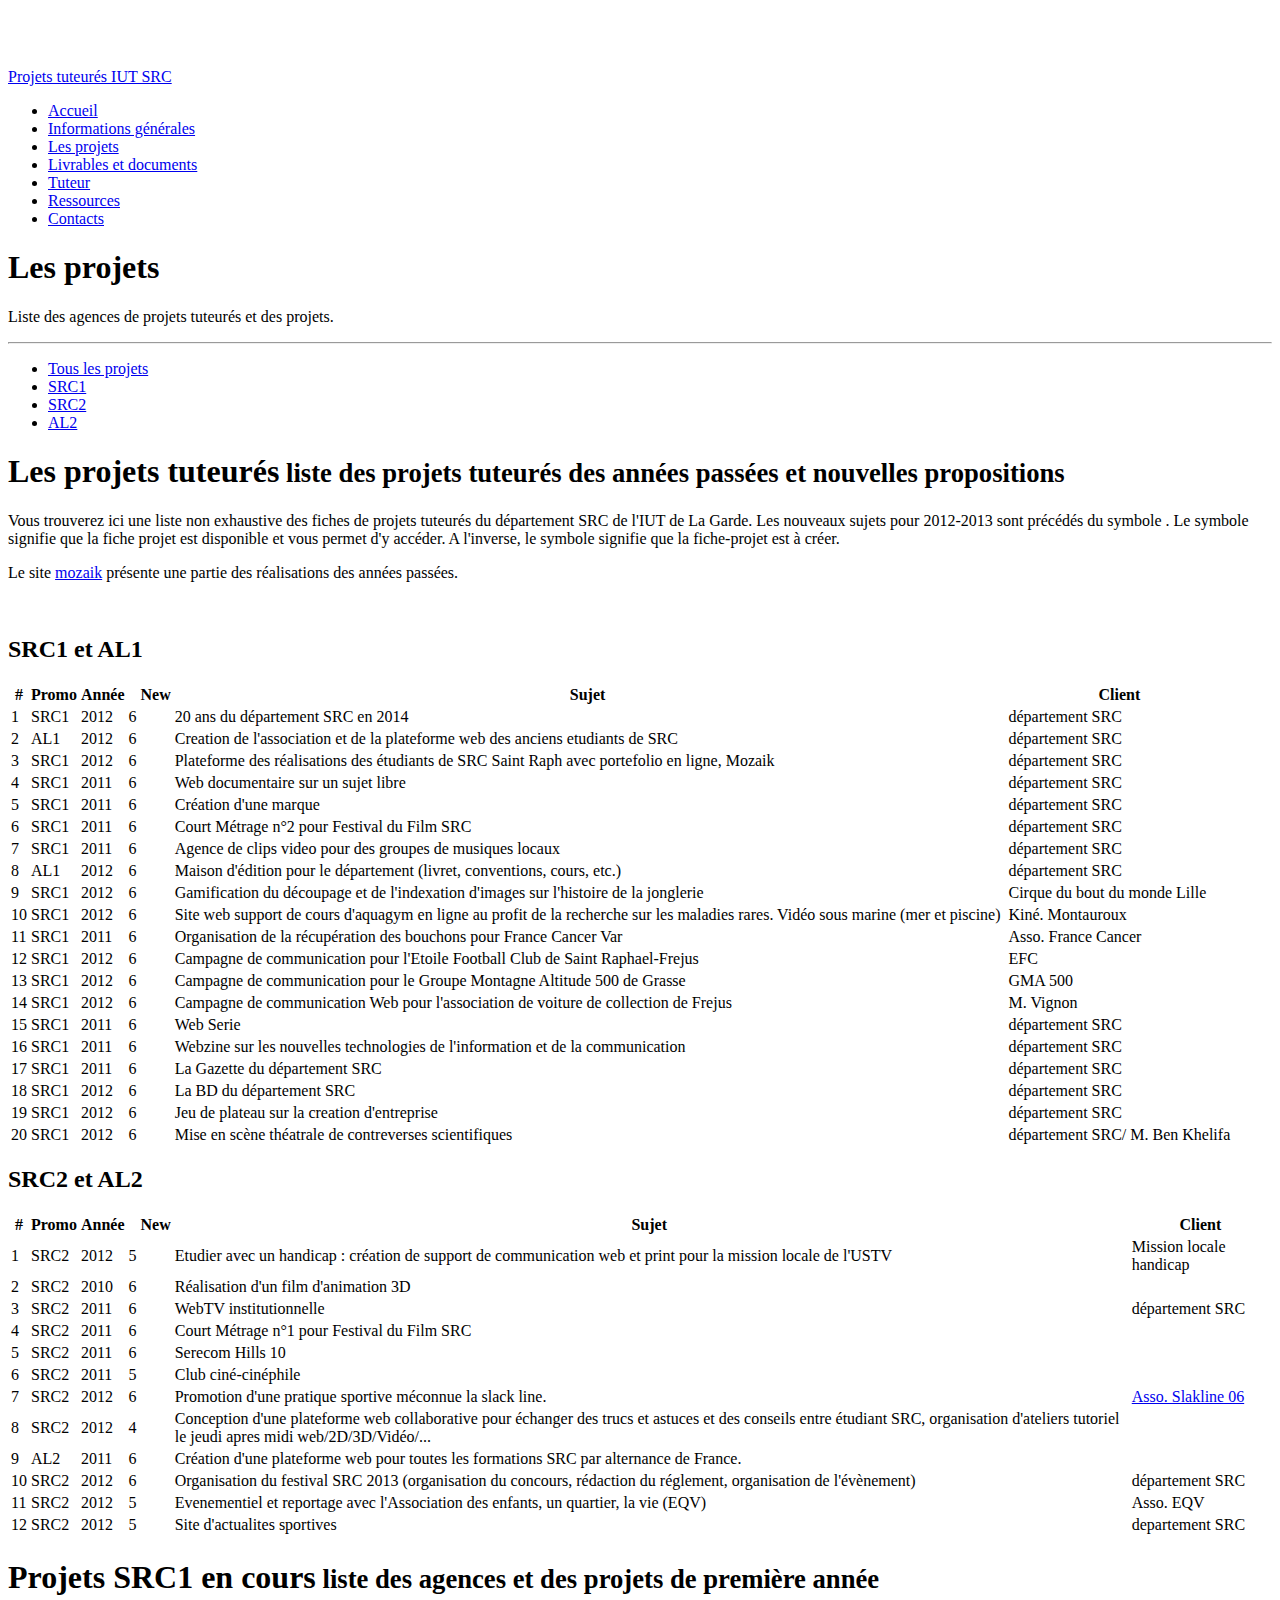
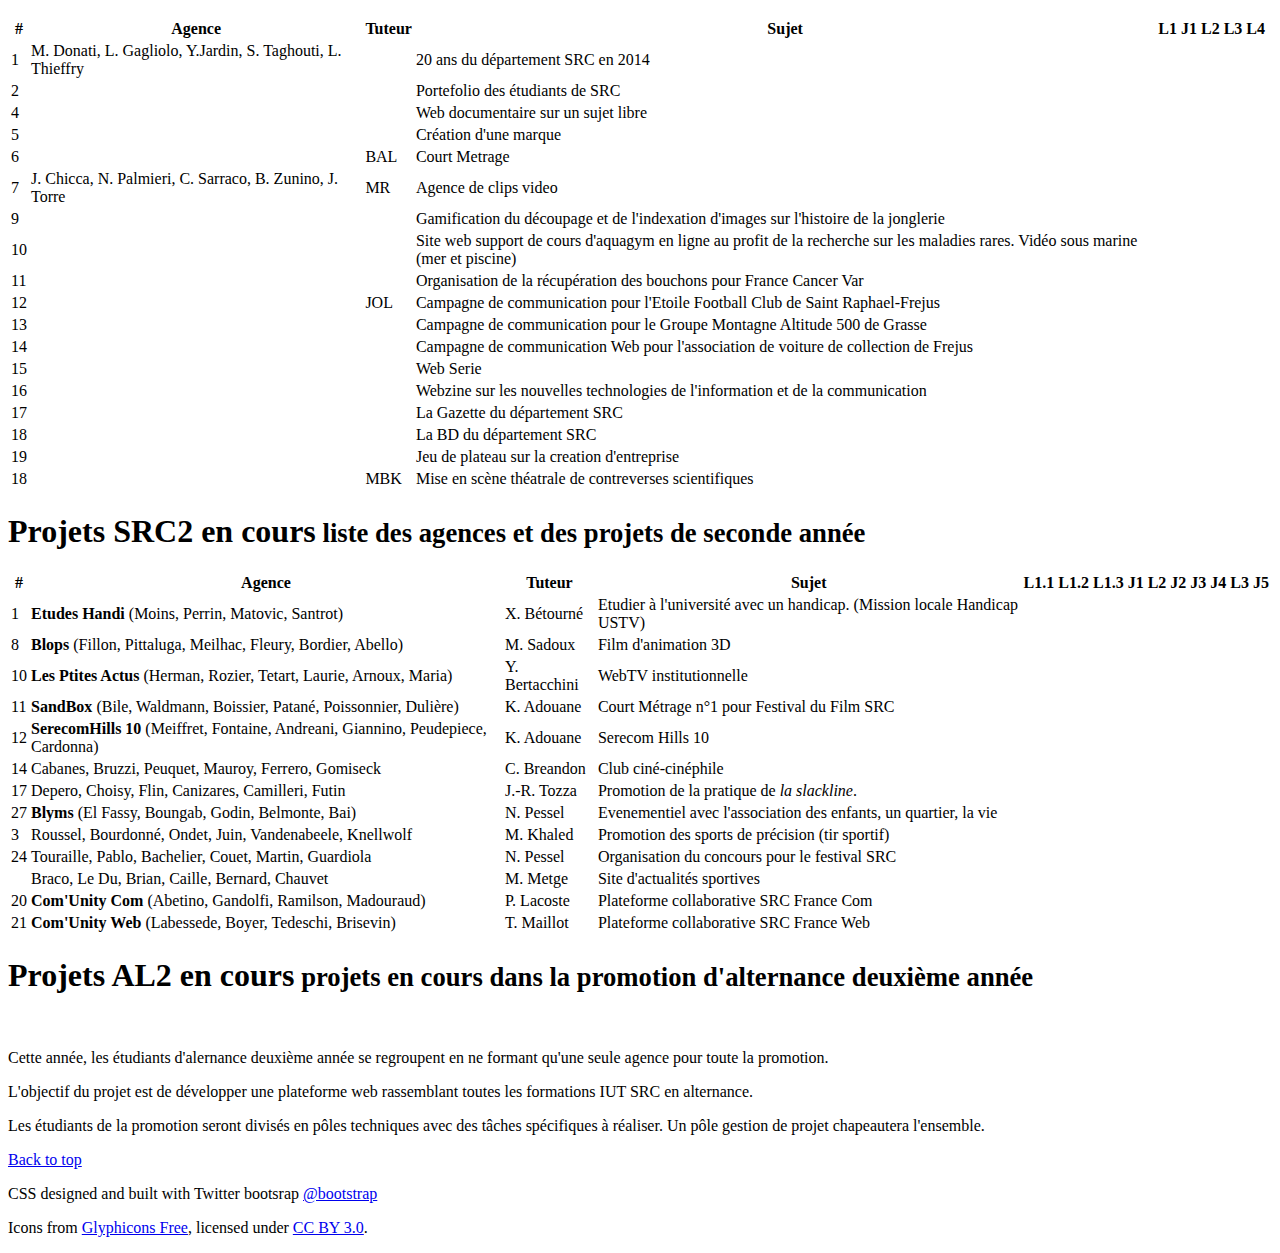
==== commit 5c647422: "ajout de tous les projets" ====
--- a/projets.html
+++ b/projets.html
@@ -627,18 +627,7 @@
 	  <td></td>
 	  <td></td>
 	</tr>
-	<tr>
-	  <td>4 </td>
-	  <td></td>
-          <td> </td>
-	  <td>Création d'une marque</td>
-	  <td><!--<i class="icon-ok"></i>--></td>
-	  <td><!--<i class="icon-remove"></i>--></td>
-	  <td></td>
-	  <td></td>
-	  <td></td>
-	</tr>
-	<tr>
+		<tr>
 	  <td>5 </td>
 	  <td></td>
 	  <td></td>
@@ -726,7 +715,7 @@
 	  <td>13 </td>
 	  <td></td>
 	  <td></td>
-	  <td>sujet</td>
+	  <td>Campagne de communication pour le Groupe Montagne Altitude 500 de Grasse</td>
 	  <td> </td>
 	  <td><!--<i class="icon-ok"></i>--></td>
 	  <td><!--<i class="icon-remove"></i>--></td>
@@ -738,7 +727,7 @@
 	  <td>14 </td>
 	  <td></td>
 	  <td></td>
-	  <td>sujet</td>
+	  <td>Campagne de communication Web pour l'association de voiture de collection de Frejus</td>
 	  <td> </td>
 	  <td><!--<i class="icon-ok"></i>--></td>
 	  <td><!--<i class="icon-remove"></i>--></td>
@@ -750,7 +739,7 @@
 	  <td>15 </td>
 	  <td></td>
 	  <td></td>
-	  <td>sujet</td>
+	  <td>Web Serie</td>
 	  <td> </td>
 	  <td><!--<i class="icon-ok"></i>--></td>
 	  <td><!--<i class="icon-remove"></i>--></td>
@@ -762,7 +751,7 @@
 	  <td>16 </td>
 	  <td></td>
 	  <td></td>
-	  <td>sujet</td>
+	  <td>Webzine sur les nouvelles technologies de l'information et de la communication</td>
 	  <td> </td>
 	  <td><!--<i class="icon-ok"></i>--></td>
 	  <td><!--<i class="icon-remove"></i>--></td>
@@ -774,7 +763,7 @@
 	  <td>17 </td>
 	  <td></td>
 	  <td></td>
-	  <td>sujet</td>
+	  <td>La Gazette du département SRC</td>
 	  <td> </td>
 	  <td><!--<i class="icon-ok"></i>--></td>
 	  <td><!--<i class="icon-remove"></i>--></td>
@@ -786,14 +775,39 @@
 	  <td> 18</td>
 	  <td></td>
 	  <td></td>
-	  <td>sujet</td>
-	  <td> </td>
-	  <td><!--<i class="icon-ok"></i>--></td>
-	  <td><!--<i class="icon-remove"></i>--></td>
-	  <td></td>
-	  <td></td>
-	  <td></td>
-	</tr>
+	  <td>La BD du département SRC</td>
+	  <td> </td>
+	  <td><!--<i class="icon-ok"></i>--></td>
+	  <td><!--<i class="icon-remove"></i>--></td>
+	  <td></td>
+	  <td></td>
+	  <td></td>
+	</tr>
+	<tr>
+	  <td> 19</td>
+	  <td></td>
+	  <td></td>
+	  <td>Jeu de plateau sur la creation d'entreprise</td>
+	  <td> </td>
+	  <td><!--<i class="icon-ok"></i>--></td>
+	  <td><!--<i class="icon-remove"></i>--></td>
+	  <td></td>
+	  <td></td>
+	  <td></td>
+	</tr>
+	<tr>
+	  <td> 18</td>
+	  <td></td>
+	  <td>MBK</td>
+	  <td>Mise en scène théatrale de contreverses scientifiques</td>
+	  <td> </td>
+	  <td><!--<i class="icon-ok"></i>--></td>
+	  <td><!--<i class="icon-remove"></i>--></td>
+	  <td></td>
+	  <td></td>
+	  <td></td>
+	</tr>
+	
       </tbody>
       <tfoot>
       </tfoot>
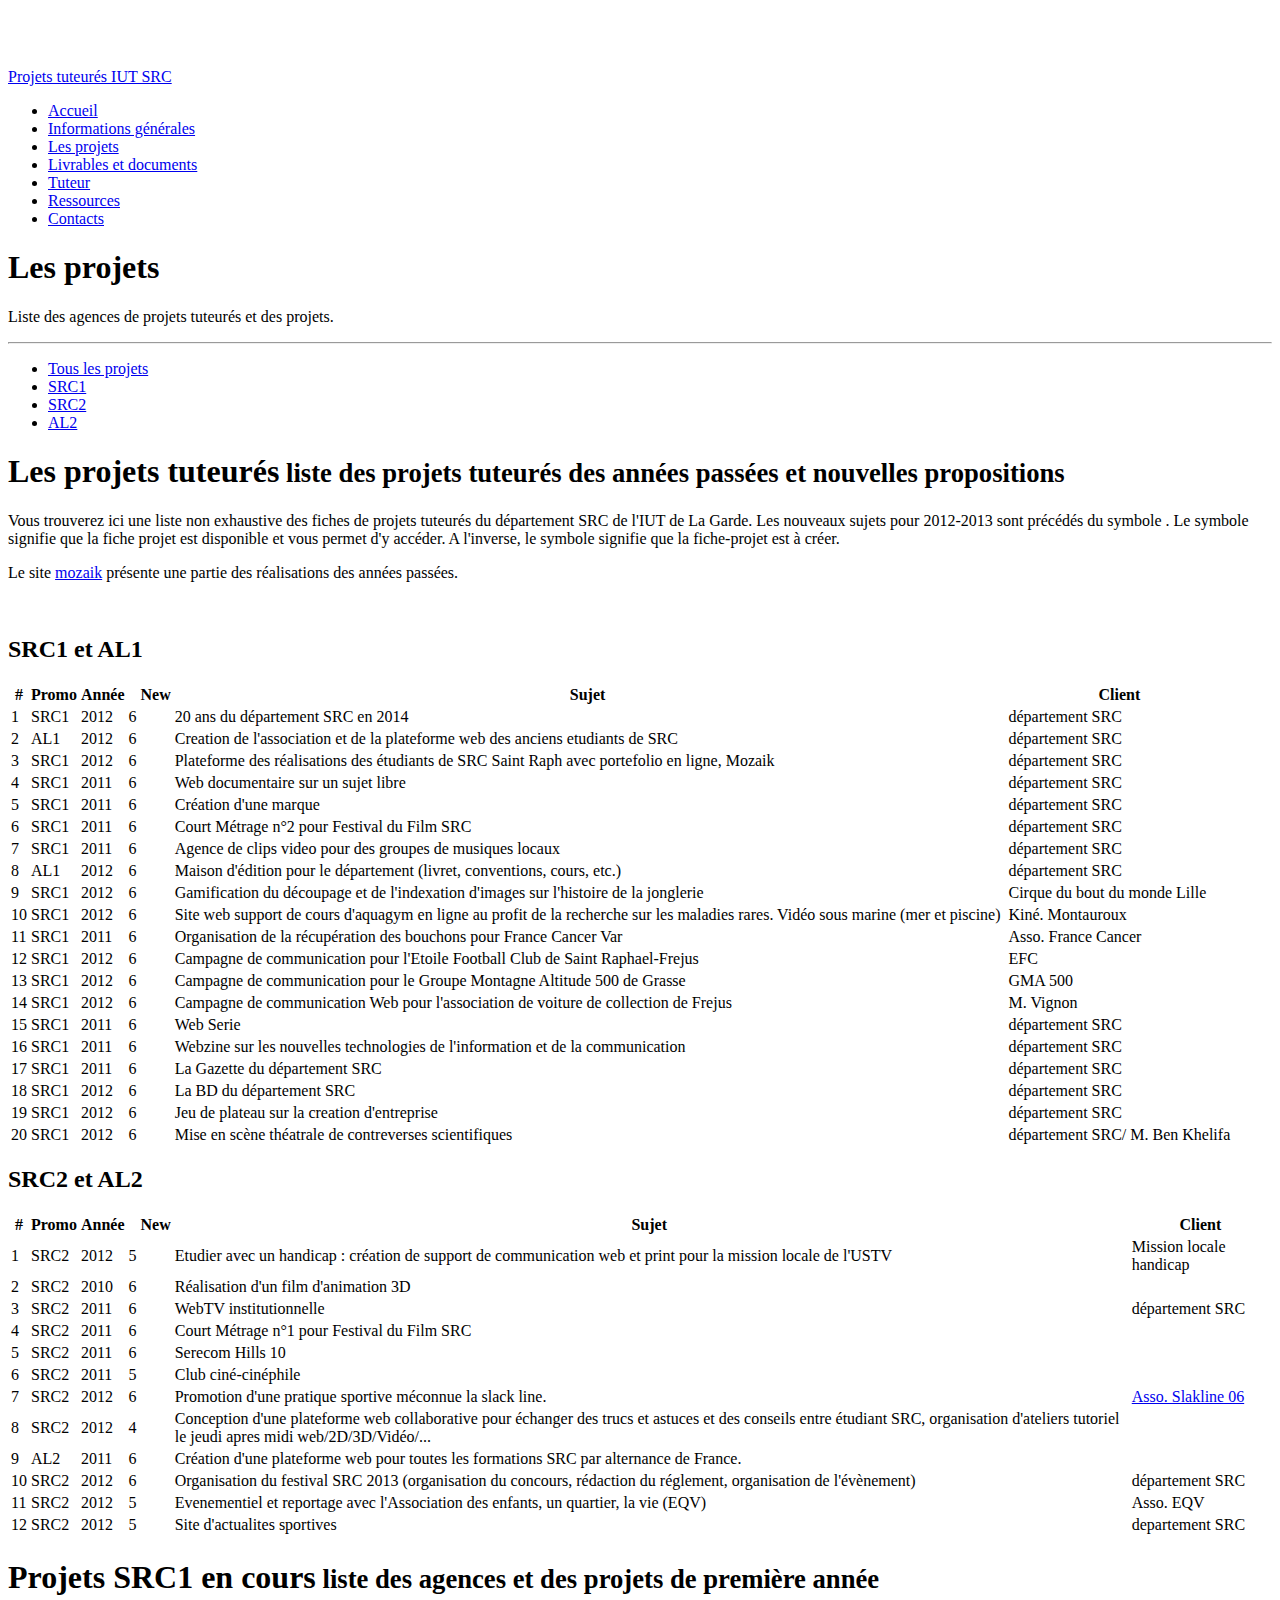
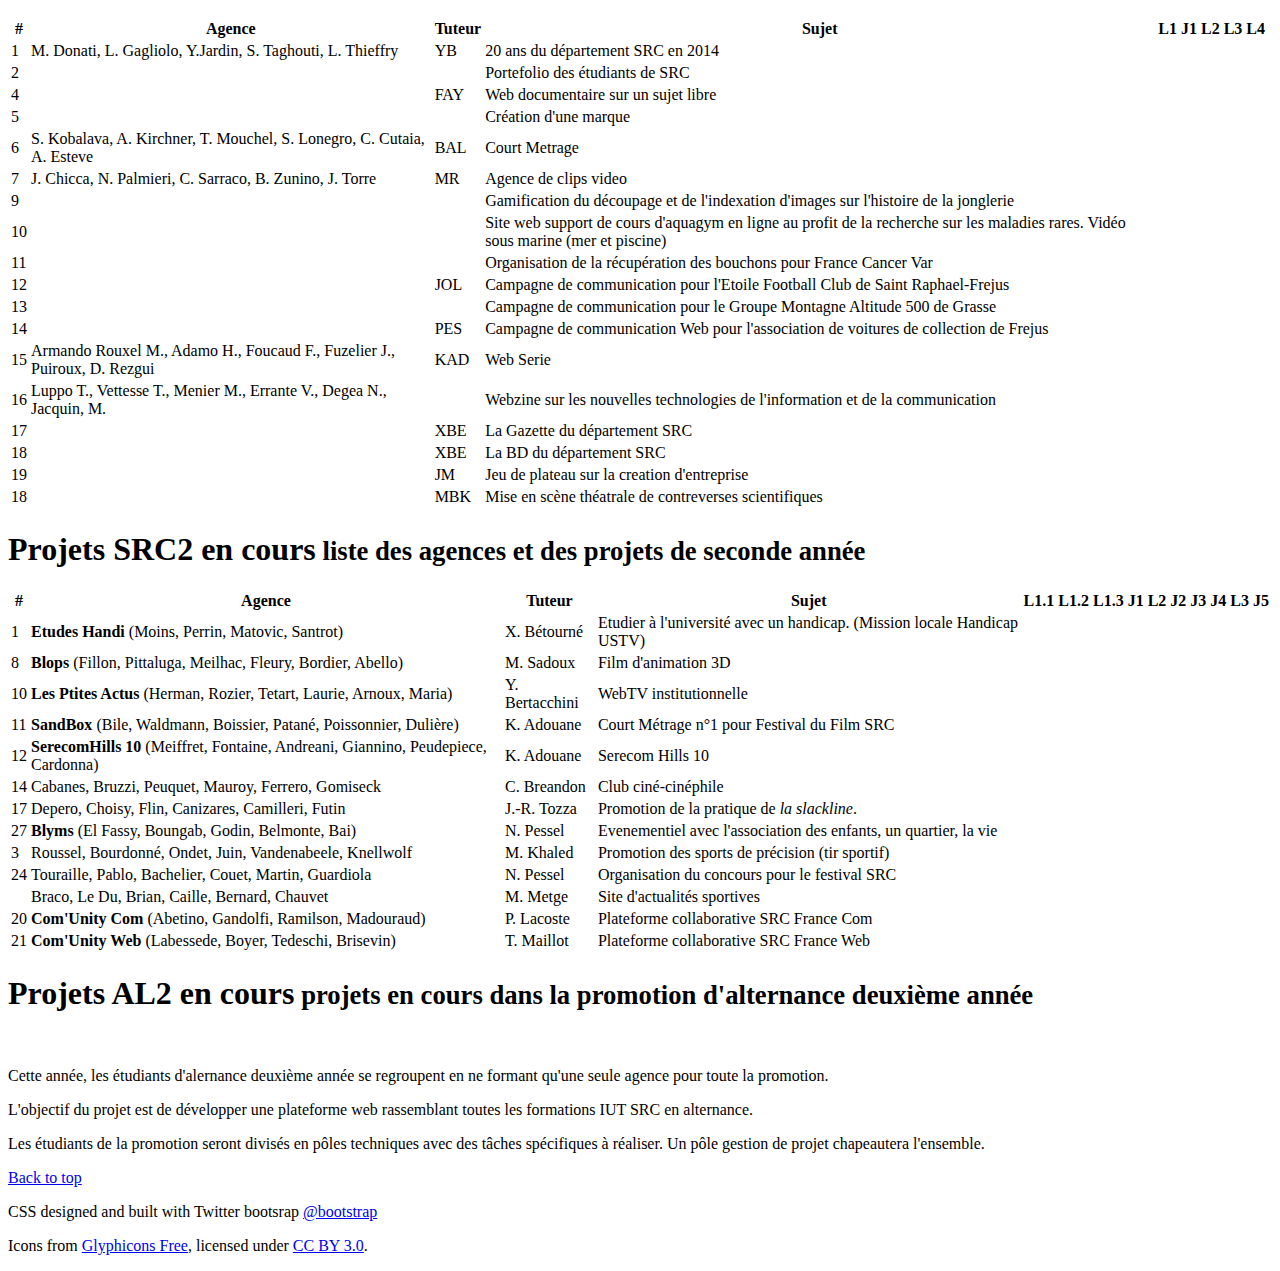
==== commit fb5d8ac0: "attribution du projet 20 ans SRC a YB" ====
--- a/projets.html
+++ b/projets.html
@@ -595,7 +595,7 @@
 	<tr>
 	  <td>1 </td>
 	  <td>M. Donati, L. Gagliolo, Y.Jardin, S. Taghouti, L. Thieffry </td>
-	  <td></td>
+	  <td>YB</td>
 	  <td> 20 ans du département SRC en 2014</td>
 	  <td> </td>
 	  <td><!--<i class="icon-ok"></i>--></td>
@@ -619,7 +619,7 @@
 	<tr>
 	  <td>4 </td>
 	  <td></td>
-	  <td></td>
+	  <td>FAY</td>
 	  <td>Web documentaire sur un sujet libre</td>
 	  <td><!--<i class="icon-ok"></i>--></td>
 	  <td><!--<i class="icon-remove"></i>--></td>
@@ -641,7 +641,7 @@
 	</tr>
 	<tr>
 	  <td>6 </td>
-	  <td></td>
+	  <td>S. Kobalava, A. Kirchner, T. Mouchel, S. Lonegro, C. Cutaia, A. Esteve </td>
           <td> BAL </td>
 	  <td>Court Metrage</td>
 	  <td><!--<i class="icon-ok"></i>--></td>
@@ -726,8 +726,8 @@
 	<tr>
 	  <td>14 </td>
 	  <td></td>
-	  <td></td>
-	  <td>Campagne de communication Web pour l'association de voiture de collection de Frejus</td>
+	  <td>PES</td>
+	  <td>Campagne de communication Web pour l'association de voitures de collection de Frejus</td>
 	  <td> </td>
 	  <td><!--<i class="icon-ok"></i>--></td>
 	  <td><!--<i class="icon-remove"></i>--></td>
@@ -737,8 +737,8 @@
 	</tr>
 	<tr>
 	  <td>15 </td>
-	  <td></td>
-	  <td></td>
+	  <td>Armando Rouxel M., Adamo H., Foucaud F., Fuzelier J., Puiroux, D. Rezgui</td>
+	  <td>KAD</td>
 	  <td>Web Serie</td>
 	  <td> </td>
 	  <td><!--<i class="icon-ok"></i>--></td>
@@ -749,7 +749,7 @@
 	</tr>
 	<tr>
 	  <td>16 </td>
-	  <td></td>
+	  <td>Luppo T., Vettesse T., Menier M., Errante V., Degea N., Jacquin, M.</td>
 	  <td></td>
 	  <td>Webzine sur les nouvelles technologies de l'information et de la communication</td>
 	  <td> </td>
@@ -762,7 +762,7 @@
 	<tr>
 	  <td>17 </td>
 	  <td></td>
-	  <td></td>
+	  <td>XBE</td>
 	  <td>La Gazette du département SRC</td>
 	  <td> </td>
 	  <td><!--<i class="icon-ok"></i>--></td>
@@ -774,7 +774,7 @@
 	<tr>
 	  <td> 18</td>
 	  <td></td>
-	  <td></td>
+	  <td>XBE</td>
 	  <td>La BD du département SRC</td>
 	  <td> </td>
 	  <td><!--<i class="icon-ok"></i>--></td>
@@ -786,7 +786,7 @@
 	<tr>
 	  <td> 19</td>
 	  <td></td>
-	  <td></td>
+	  <td>JM</td>
 	  <td>Jeu de plateau sur la creation d'entreprise</td>
 	  <td> </td>
 	  <td><!--<i class="icon-ok"></i>--></td>
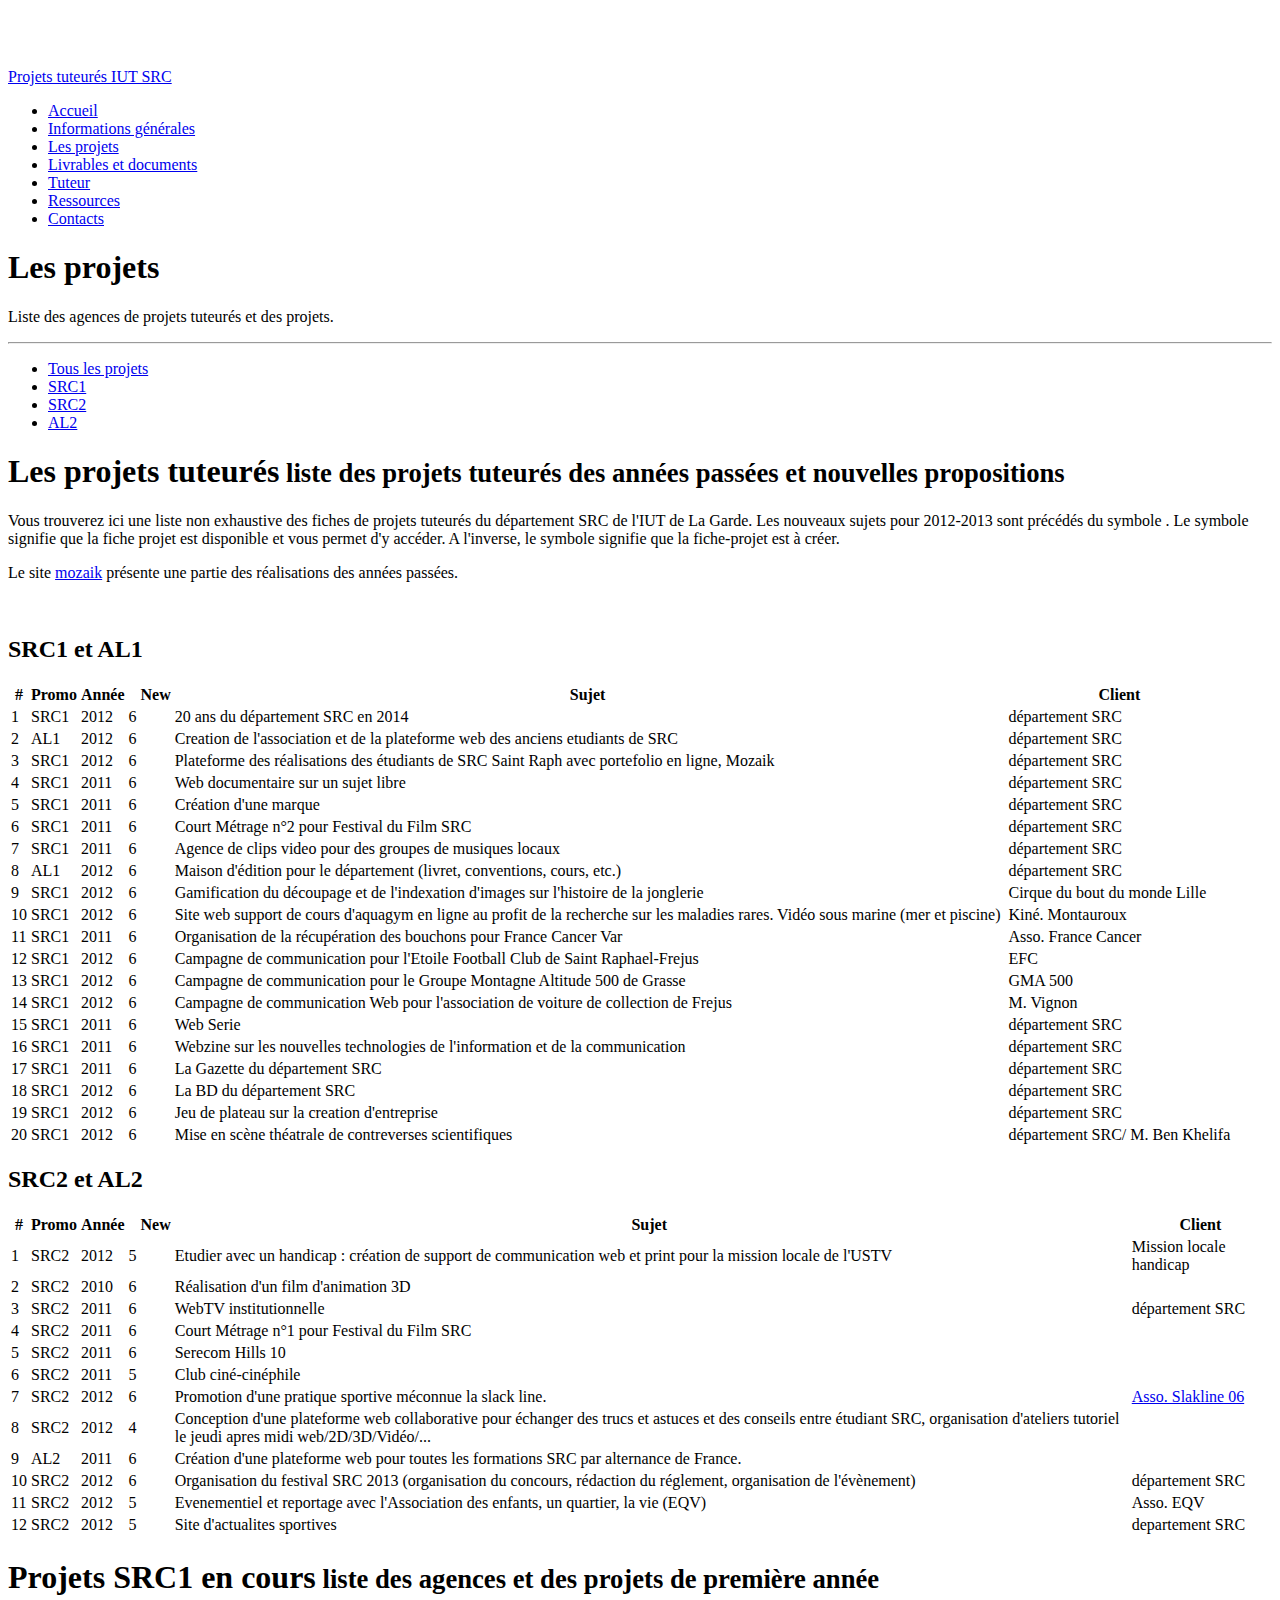
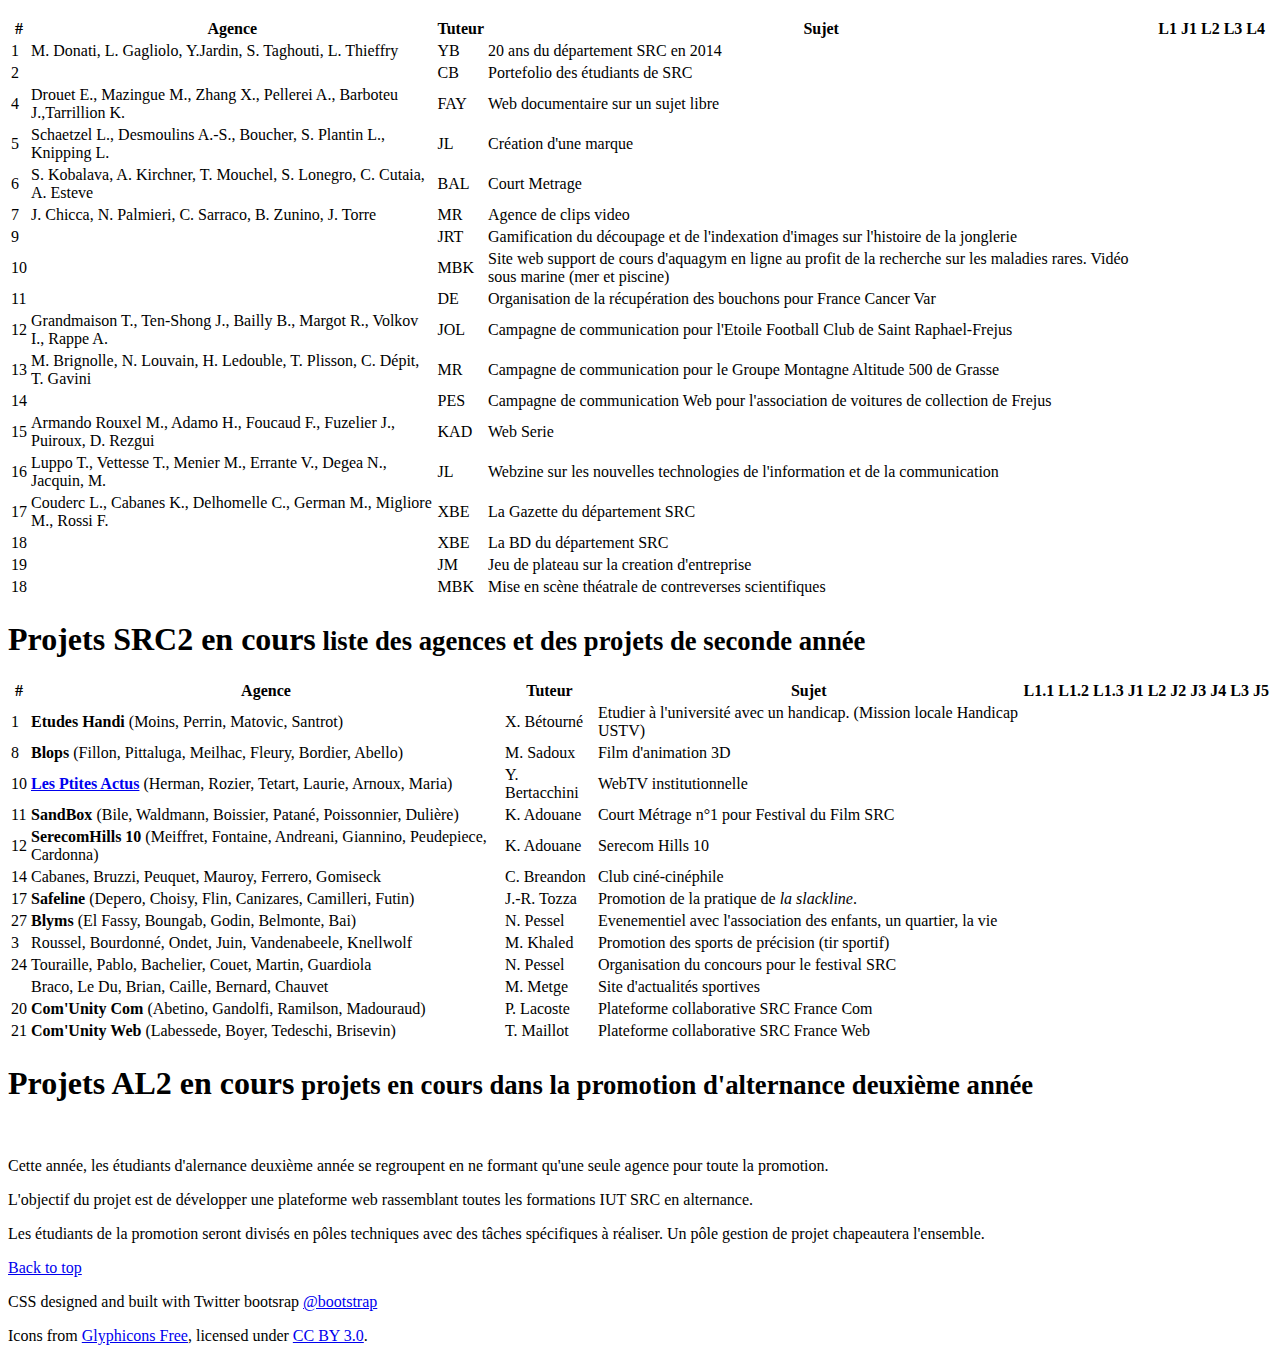
==== commit 9d29e3e4: "ajour nom safeline" ====
--- a/projets.html
+++ b/projets.html
@@ -607,7 +607,7 @@
 	<tr>
 	  <td>2 </td>
 	  <td></td>
-	  <td></td>
+	  <td>CB</td>
 	  <td>Portefolio des étudiants de SRC</td>
 	  <td><!--<i class="icon-ok"></i>--></td>
 	  <td><!--<i class="icon-remove"></i>--></td>
@@ -618,7 +618,7 @@
 	</tr>
 	<tr>
 	  <td>4 </td>
-	  <td></td>
+	  <td>Drouet E., Mazingue M., Zhang X., Pellerei A., Barboteu J.,Tarrillion K.</td>
 	  <td>FAY</td>
 	  <td>Web documentaire sur un sujet libre</td>
 	  <td><!--<i class="icon-ok"></i>--></td>
@@ -629,8 +629,8 @@
 	</tr>
 		<tr>
 	  <td>5 </td>
-	  <td></td>
-	  <td></td>
+	  <td>Schaetzel L., Desmoulins A.-S., Boucher, S. Plantin L., Knipping L.</td>
+	  <td>JL</td>
 	  <td>Création d'une marque</td>
 	  <td> </td>
 	  <td><!--<i class="icon-ok"></i>--></td>
@@ -664,7 +664,7 @@
 	<tr>
 	  <td>9 </td>
 	  <td></td>
-	  <td></td>
+	  <td>JRT</td>
 	  <td>Gamification du découpage et de l'indexation d'images sur l'histoire de la jonglerie</td>
 	  <td> </td>
 	  <td><!--<i class="icon-ok"></i>--></td>
@@ -677,7 +677,7 @@
 	<tr>
 	  <td>10 </td>
 	  <td></td>
-	  <td></td>
+	  <td>MBK</td>
 	  <td>Site web support de cours d'aquagym en ligne au profit de la recherche sur les maladies rares. Vidéo sous marine (mer et piscine) </td>
 	  <td> </td>
 	  <td><!--<i class="icon-ok"></i>--></td>
@@ -690,7 +690,7 @@
 	<tr>
 	  <td>11 </td>
 	  <td></td>
-	  <td></td>
+	  <td>DE</td>
 	  <td> Organisation de la récupération des bouchons pour France Cancer Var </td>
 	  <td> </td>
 	  <td><!--<i class="icon-ok"></i>--></td>
@@ -701,7 +701,7 @@
 	</tr>
 	<tr>
 	  <td>12 </td>
-	  <td></td>
+	  <td>Grandmaison T., Ten-Shong J.,  Bailly B., Margot R., Volkov I., Rappe A.</td>
 	  <td>JOL</td>
 	  <td>Campagne de communication pour l'Etoile Football Club de Saint Raphael-Frejus</td>
 	  <td> </td>
@@ -713,8 +713,8 @@
 	</tr>
 	<tr>
 	  <td>13 </td>
-	  <td></td>
-	  <td></td>
+	  <td>M. Brignolle, N. Louvain, H. Ledouble, T. Plisson, C. Dépit, T. Gavini</td>
+	  <td>MR</td>
 	  <td>Campagne de communication pour le Groupe Montagne Altitude 500 de Grasse</td>
 	  <td> </td>
 	  <td><!--<i class="icon-ok"></i>--></td>
@@ -750,7 +750,7 @@
 	<tr>
 	  <td>16 </td>
 	  <td>Luppo T., Vettesse T., Menier M., Errante V., Degea N., Jacquin, M.</td>
-	  <td></td>
+	  <td>JL</td>
 	  <td>Webzine sur les nouvelles technologies de l'information et de la communication</td>
 	  <td> </td>
 	  <td><!--<i class="icon-ok"></i>--></td>
@@ -761,7 +761,7 @@
 	</tr>
 	<tr>
 	  <td>17 </td>
-	  <td></td>
+	  <td>Couderc L., Cabanes K., Delhomelle C., German M., Migliore M., Rossi F. </td>
 	  <td>XBE</td>
 	  <td>La Gazette du département SRC</td>
 	  <td> </td>
@@ -882,7 +882,7 @@
 
 <tr>
 <td> 10</td>
-<td><b>Les Ptites Actus</b> (Herman, Rozier, Tetart, Laurie, Arnoux, Maria)</td>
+<td><b><a href="http://www.lesptitesactus.fr/">Les Ptites Actus</a></b> (Herman, Rozier, Tetart, Laurie, Arnoux, Maria)</td>
 <td>Y. Bertacchini</td>
 <td>WebTV institutionnelle</td>
 <td><i class="icon-ok"></td>
@@ -947,7 +947,7 @@
 
 <tr>
 <td>17</td>
-<td>Depero, Choisy, Flin, Canizares, Camilleri, Futin</td>
+<td><b>Safeline</b> (Depero, Choisy, Flin, Canizares, Camilleri, Futin)</td>
 <td>J.-R. Tozza</td>
 <td>Promotion de la pratique de <i>la slackline</i>. </td>
 <td><i class="icon-ok"></td>
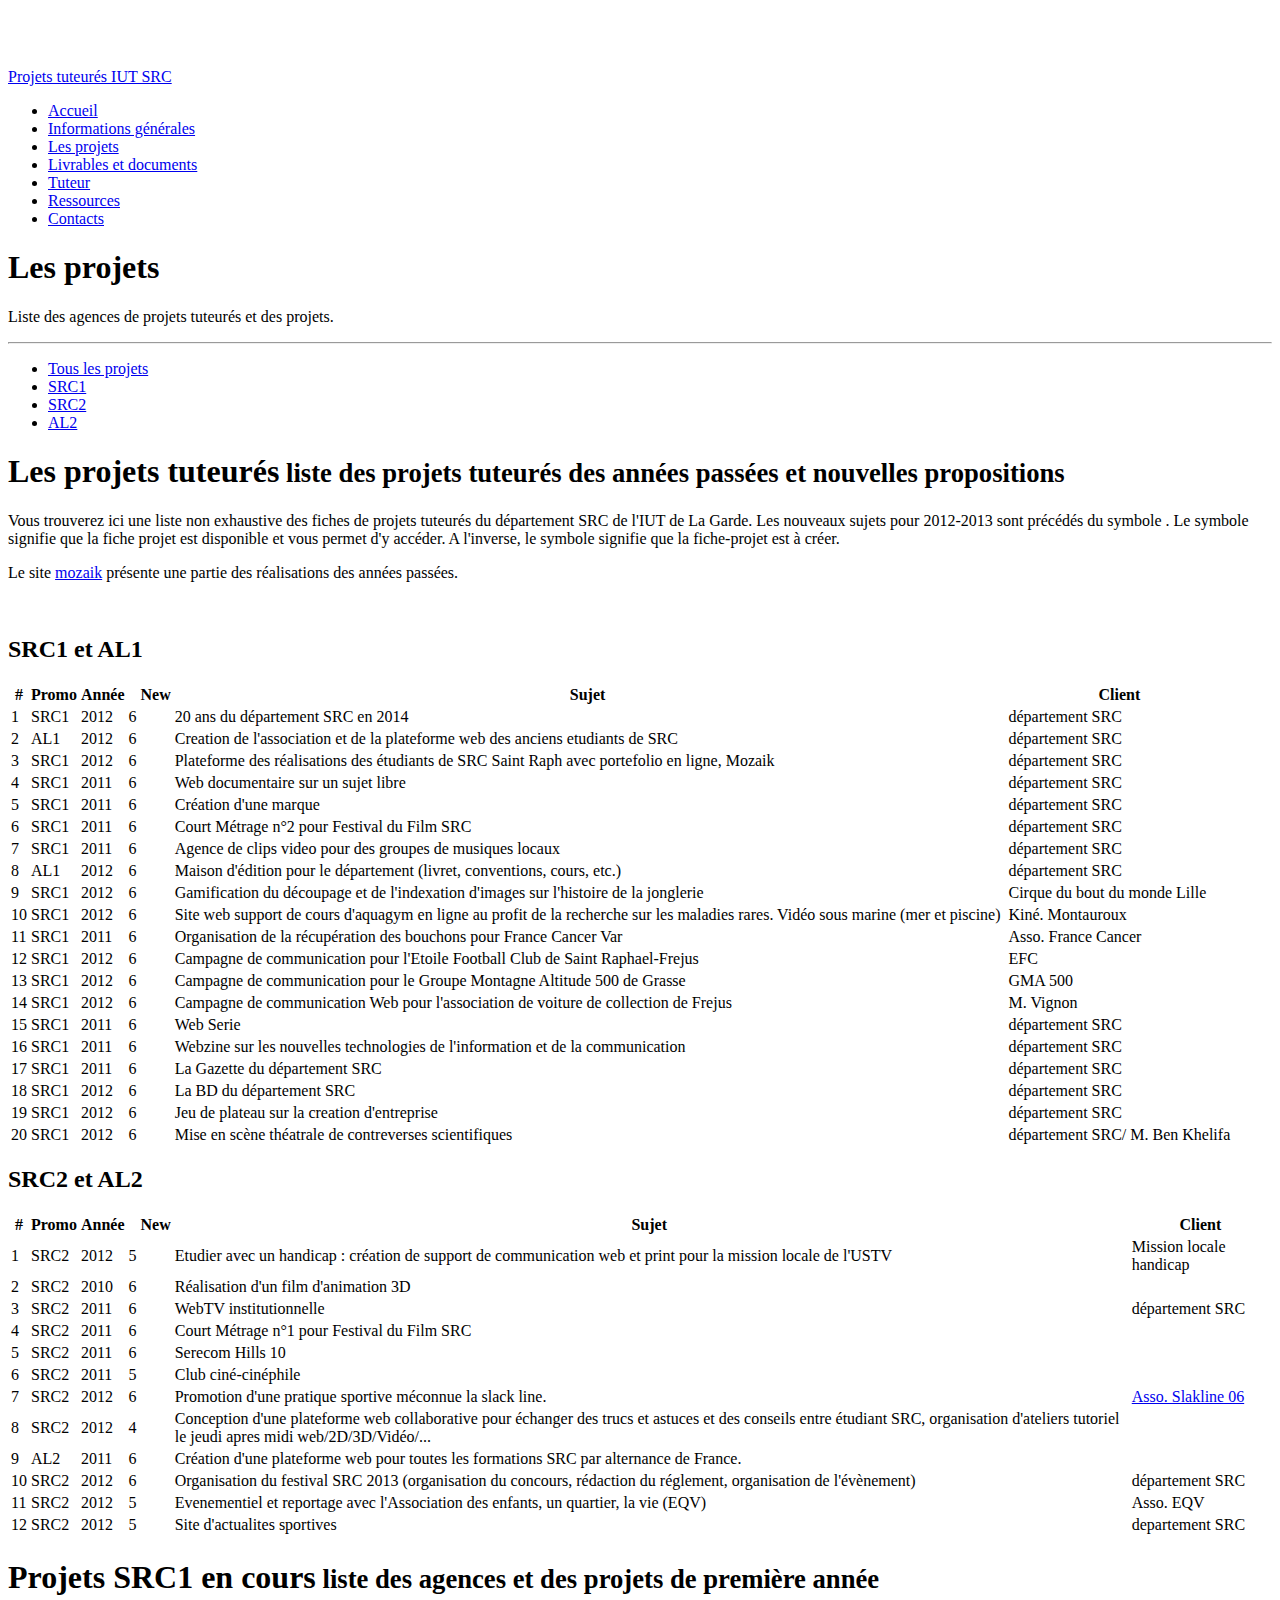
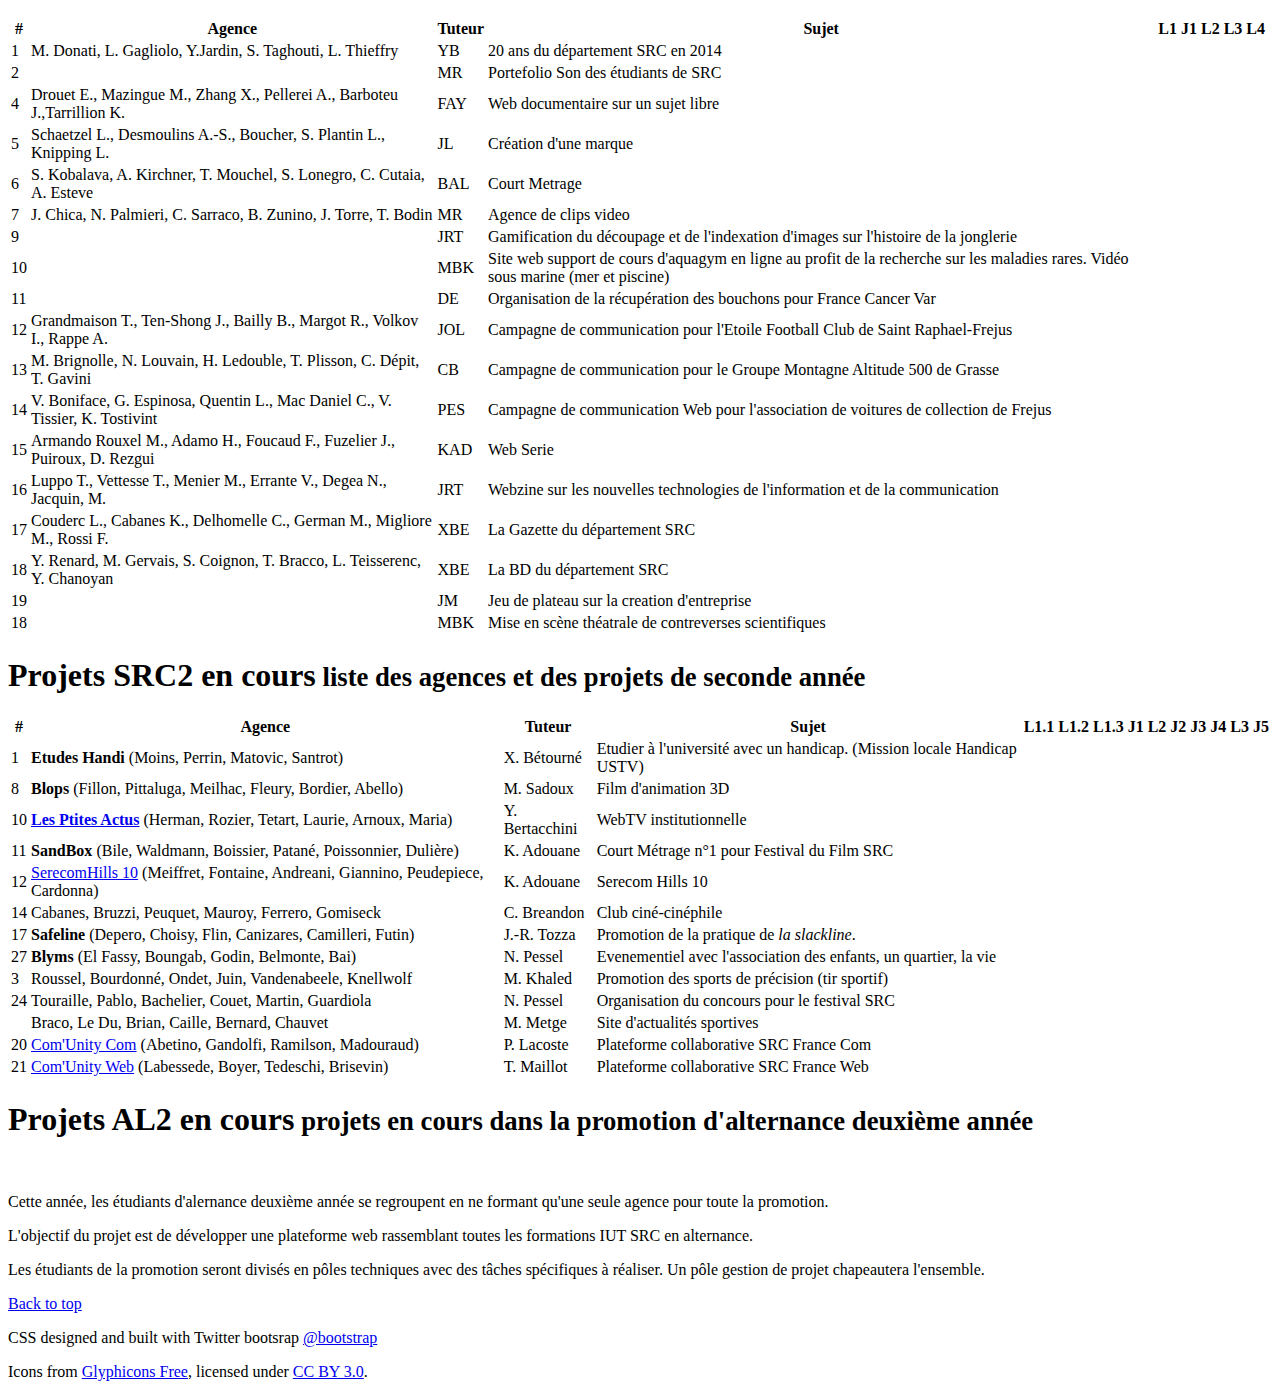
==== commit b563b851: "changements de tuteurs" ====
--- a/projets.html
+++ b/projets.html
@@ -607,8 +607,8 @@
 	<tr>
 	  <td>2 </td>
 	  <td></td>
-	  <td>CB</td>
-	  <td>Portefolio des étudiants de SRC</td>
+	  <td>MR</td>
+	  <td>Portefolio Son des étudiants de SRC</td>
 	  <td><!--<i class="icon-ok"></i>--></td>
 	  <td><!--<i class="icon-remove"></i>--></td>
 	  <td></td>
@@ -652,7 +652,7 @@
 	</tr>
 	<tr>
 	  <td>7 </td>
-	  <td>J. Chicca, N. Palmieri, C. Sarraco, B. Zunino, J. Torre</td>
+	  <td>J. Chica, N. Palmieri, C. Sarraco, B. Zunino, J. Torre, T. Bodin</td>
           <td>MR </td>
 	  <td>Agence de clips video</td>
 	  <td><!--<i class="icon-ok"></i>--></td>
@@ -714,7 +714,7 @@
 	<tr>
 	  <td>13 </td>
 	  <td>M. Brignolle, N. Louvain, H. Ledouble, T. Plisson, C. Dépit, T. Gavini</td>
-	  <td>MR</td>
+	  <td>CB</td>
 	  <td>Campagne de communication pour le Groupe Montagne Altitude 500 de Grasse</td>
 	  <td> </td>
 	  <td><!--<i class="icon-ok"></i>--></td>
@@ -725,7 +725,7 @@
 	</tr>
 	<tr>
 	  <td>14 </td>
-	  <td></td>
+	  <td>V. Boniface, G. Espinosa, Quentin L., Mac Daniel C., V. Tissier, K. Tostivint </td>
 	  <td>PES</td>
 	  <td>Campagne de communication Web pour l'association de voitures de collection de Frejus</td>
 	  <td> </td>
@@ -750,7 +750,7 @@
 	<tr>
 	  <td>16 </td>
 	  <td>Luppo T., Vettesse T., Menier M., Errante V., Degea N., Jacquin, M.</td>
-	  <td>JL</td>
+	  <td>JRT</td>
 	  <td>Webzine sur les nouvelles technologies de l'information et de la communication</td>
 	  <td> </td>
 	  <td><!--<i class="icon-ok"></i>--></td>
@@ -773,7 +773,8 @@
 	</tr>
 	<tr>
 	  <td> 18</td>
-	  <td></td>
+	  <td>Y. Renard, M. Gervais, S. Coignon, T. Bracco, L. Teisserenc, Y. Chanoyan
+</td>
 	  <td>XBE</td>
 	  <td>La BD du département SRC</td>
 	  <td> </td>
@@ -913,7 +914,7 @@
 
 <tr>
 <td>12</td>
-<td><b>SerecomHills 10</b> (Meiffret, Fontaine, Andreani, Giannino, Peudepiece, Cardonna)</td>
+<td><a href="http://www.serecomhills.fr/">SerecomHills 10</a> (Meiffret, Fontaine, Andreani, Giannino, Peudepiece, Cardonna)</td>
 <td>K. Adouane </td>
 <td>Serecom Hills 10</td>
 <td><i class="icon-ok"></td>
@@ -1036,7 +1037,7 @@
 
 <tr>
 <td>20</td>
-<td><b>Com'Unity Com</b> (Abetino, Gandolfi, Ramilson, Madouraud)</td>
+<td><a href="http://univ-src.fr/">Com'Unity Com</a> (Abetino, Gandolfi, Ramilson, Madouraud)</td>
 <td> P. Lacoste </td>
 <td>Plateforme collaborative SRC France Com </td>
 <td><i class="icon-remove"></td>
@@ -1053,7 +1054,7 @@
 
 <tr>
 <td>21</td>
-<td><b>Com'Unity Web</b> (Labessede, Boyer, Tedeschi, Brisevin)</td>
+<td><a href="http://univ-src.fr/">Com'Unity Web</a> (Labessede, Boyer, Tedeschi, Brisevin)</td>
 <td>T. Maillot </td>
 <td>Plateforme collaborative SRC France Web </td>
 <td><i class="icon-ok"></td>
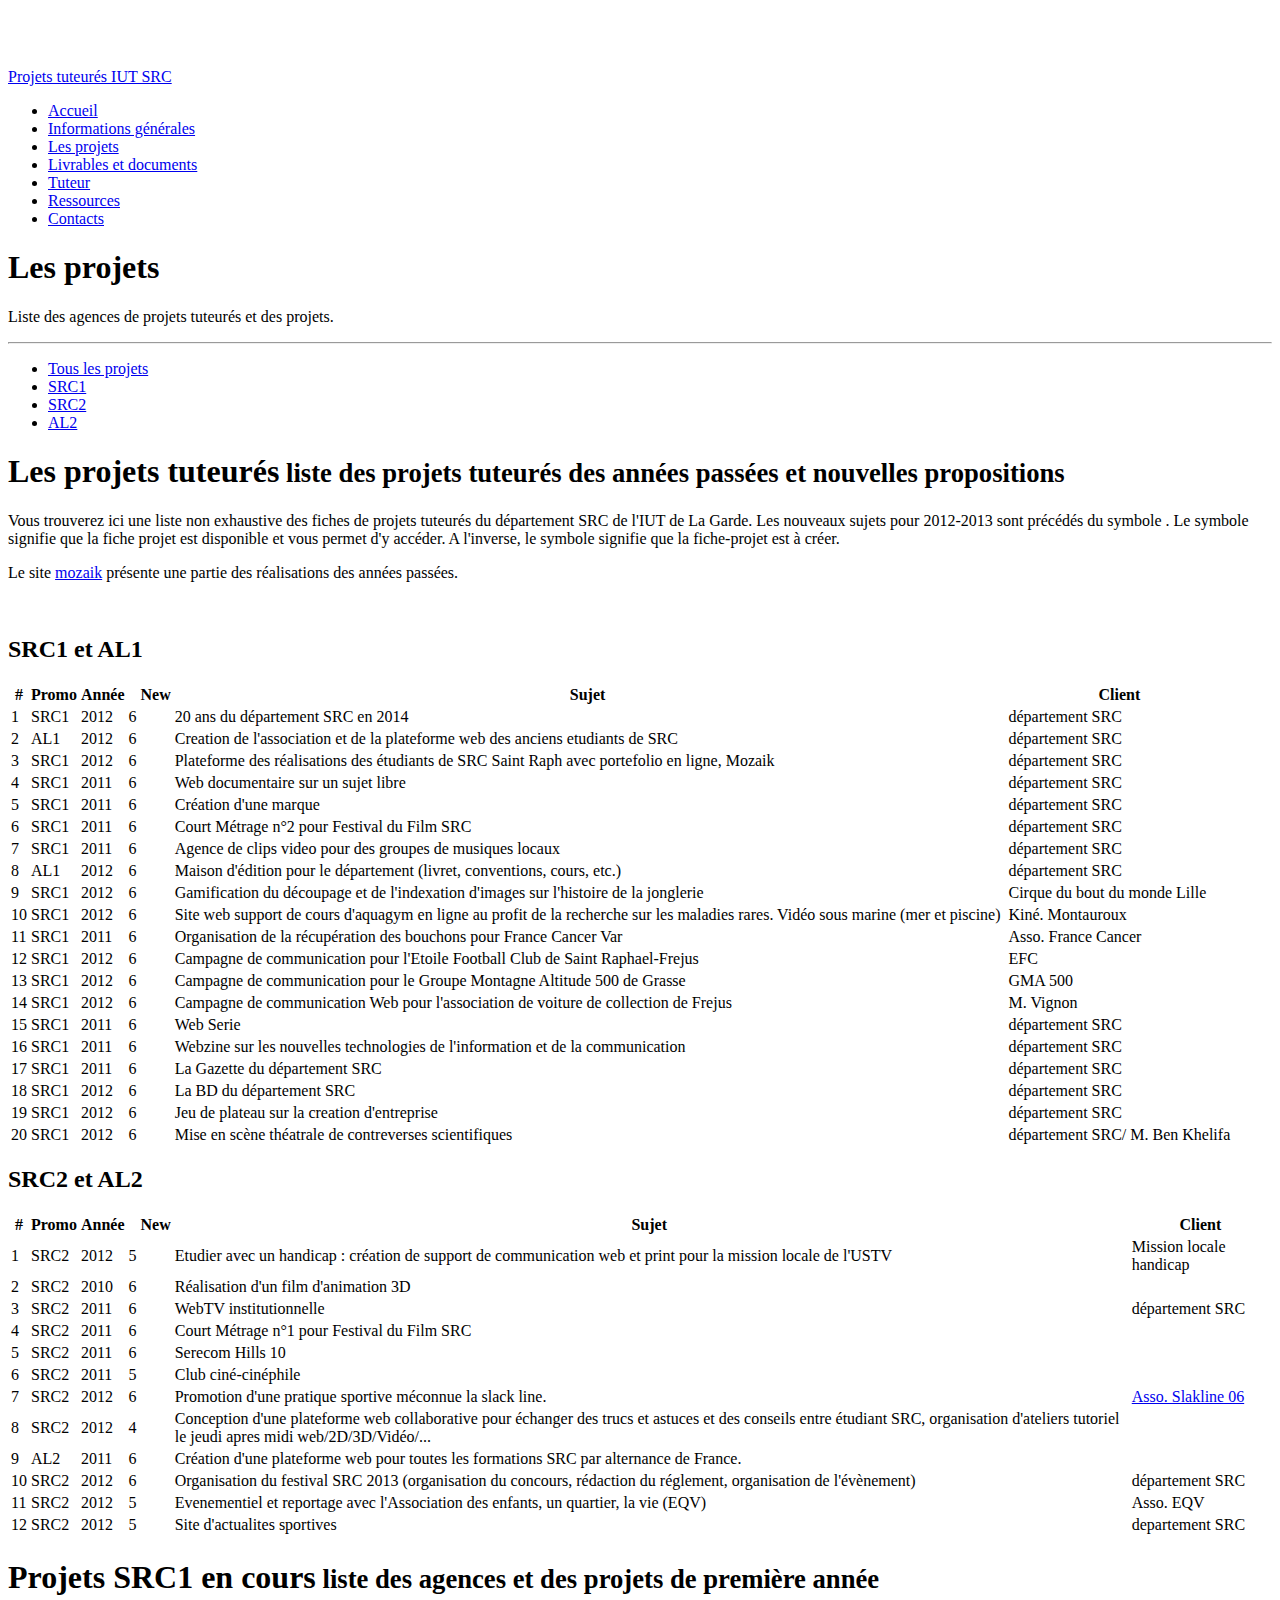
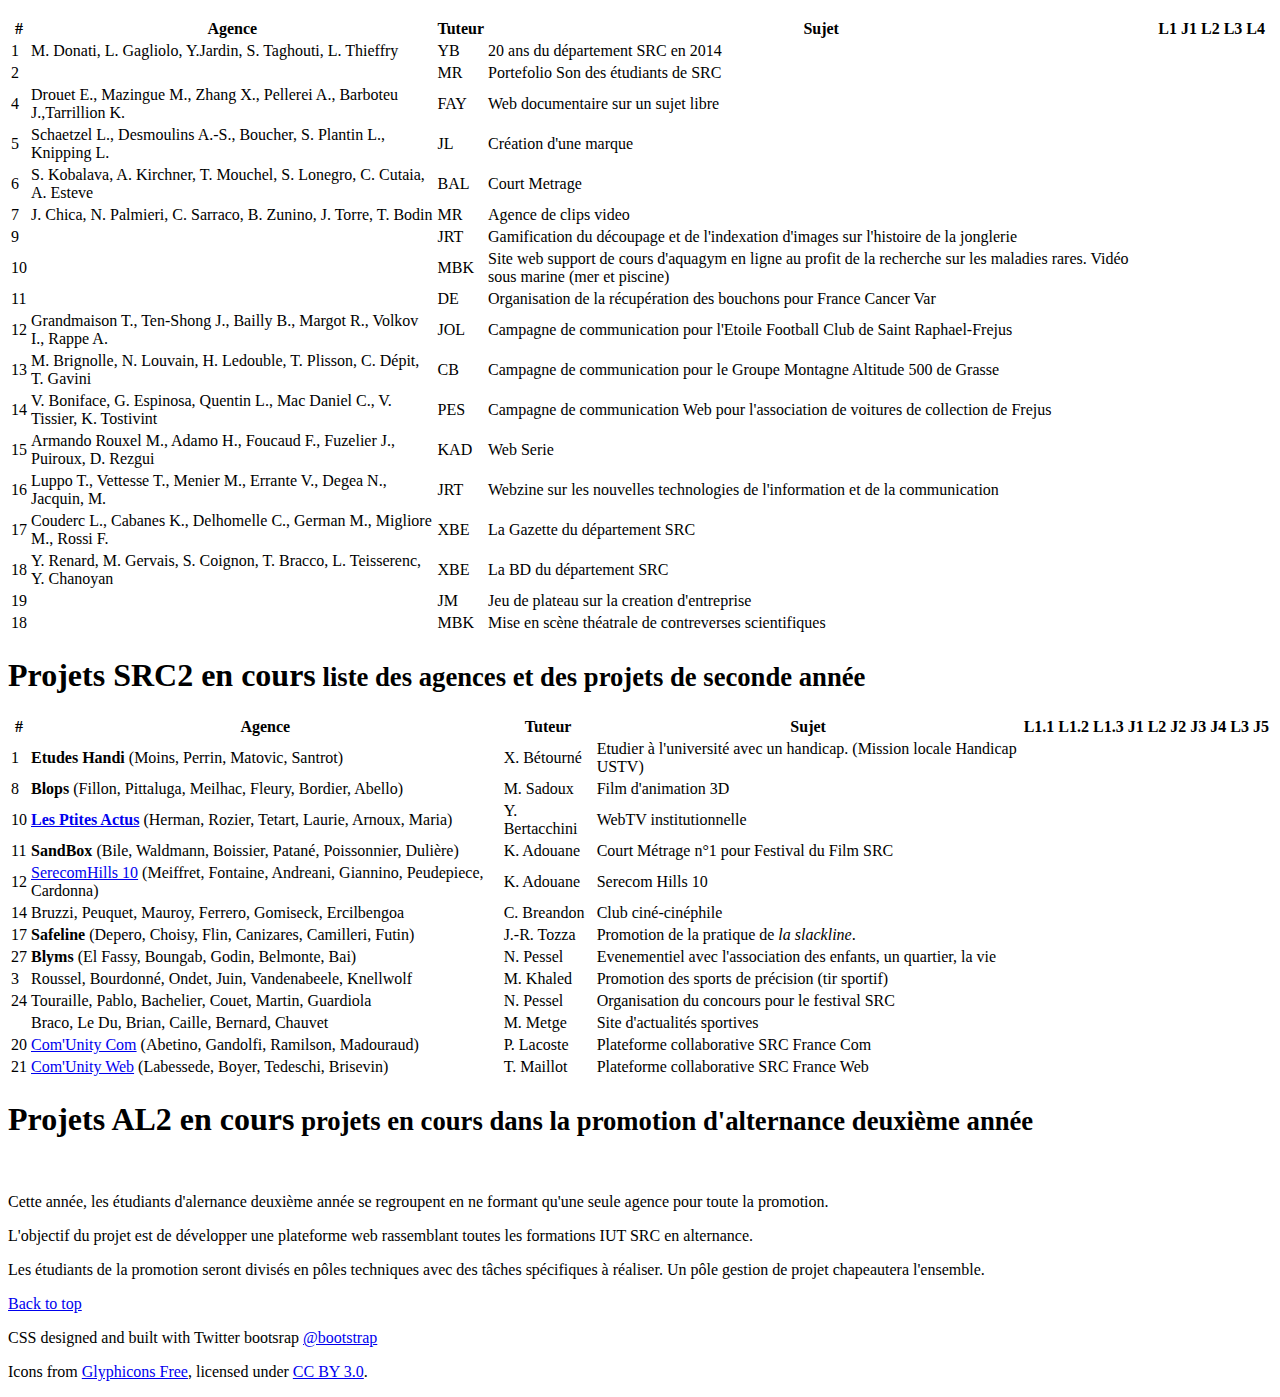
==== commit 26854b20: "mise a jour tuteurs" ====
--- a/projets.html
+++ b/projets.html
@@ -931,7 +931,7 @@
 
 <tr>
 <td> 14 </td>
-<td>Cabanes, Bruzzi, Peuquet, Mauroy, Ferrero, Gomiseck</td>
+<td>Bruzzi, Peuquet, Mauroy, Ferrero, Gomiseck, Ercilbengoa</td>
 <td>C. Breandon </td>
 <td> Club ciné-cinéphile</td>
 <td><i class="icon-ok"></td>
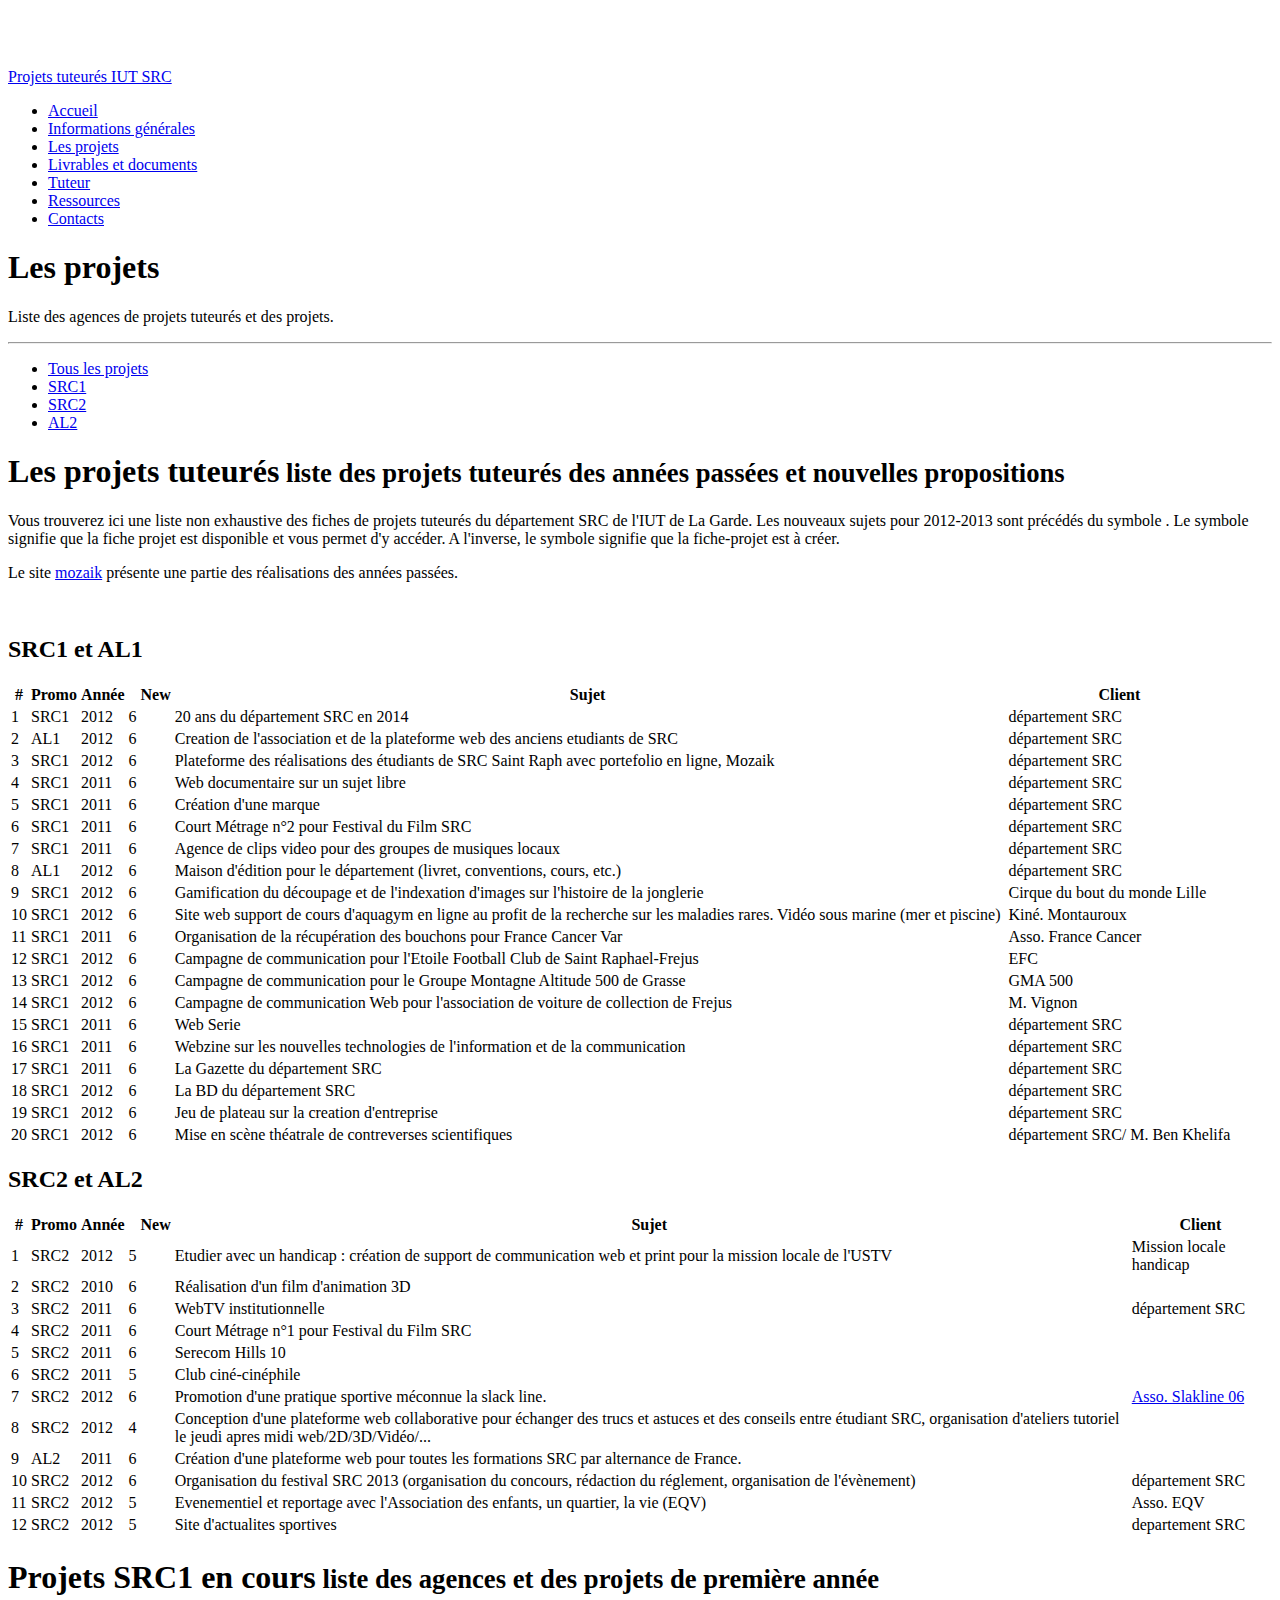
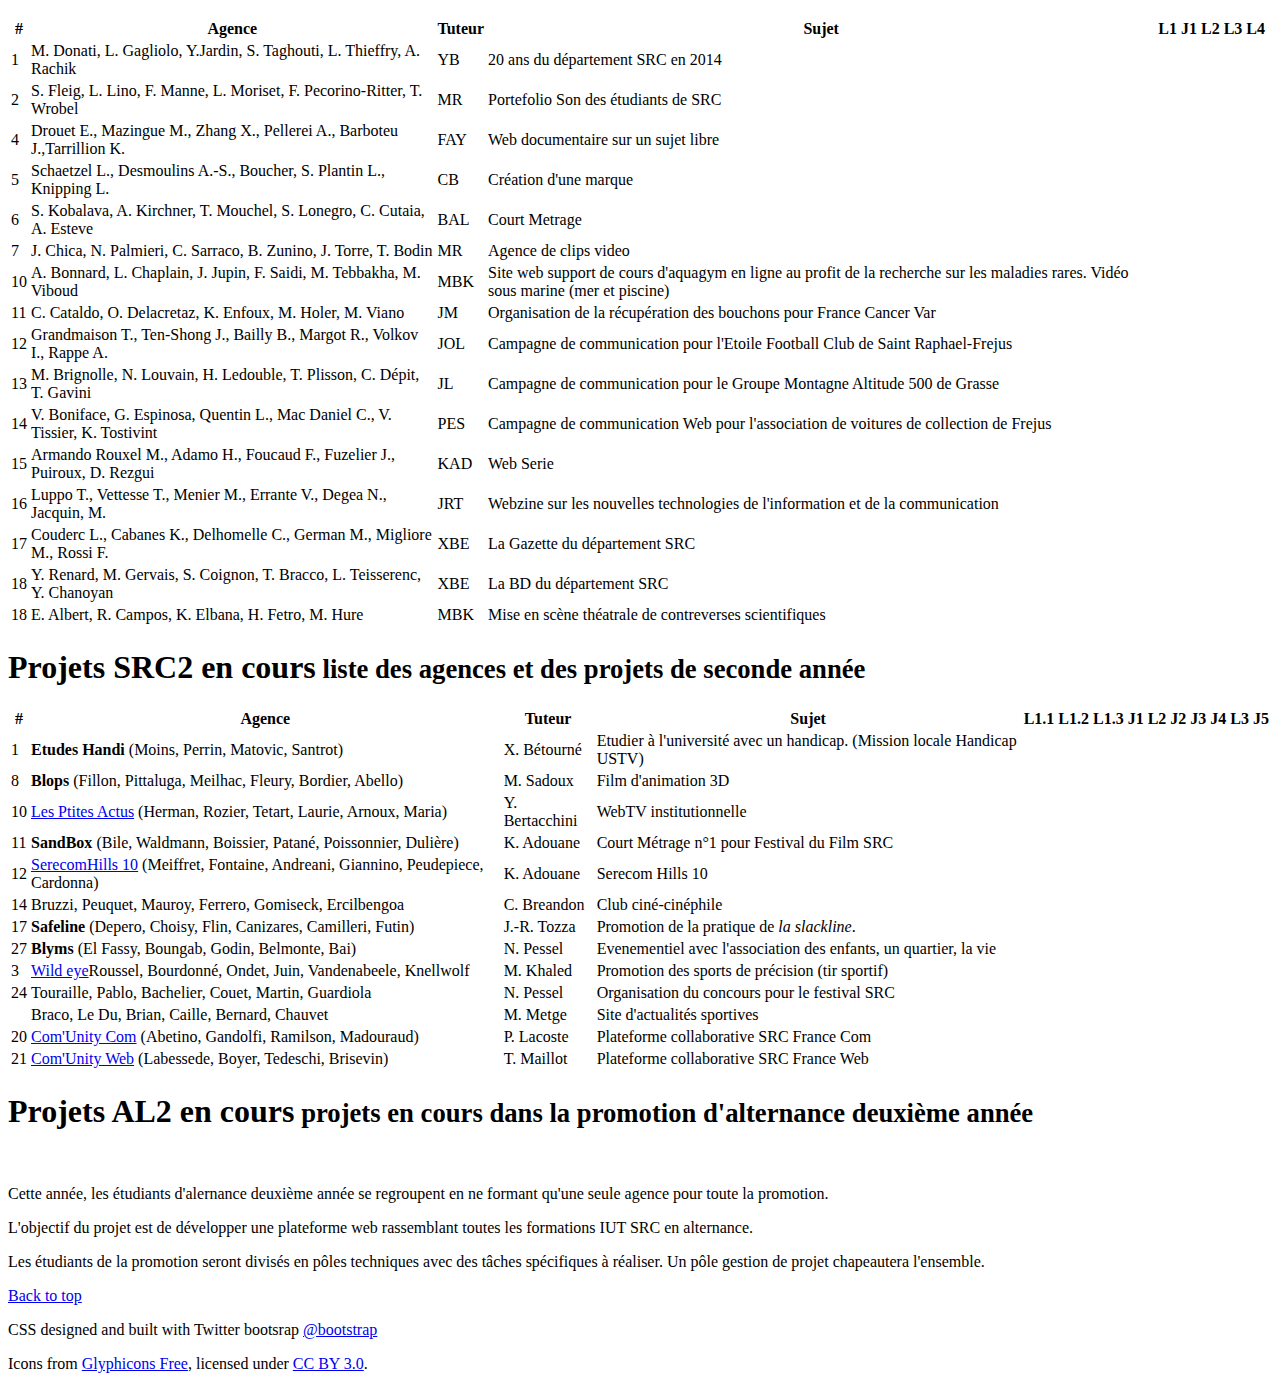
==== commit 466457cd: "ajout du lien vers le site wild eye" ====
--- a/projets.html
+++ b/projets.html
@@ -594,7 +594,7 @@
       <tbody>
 	<tr>
 	  <td>1 </td>
-	  <td>M. Donati, L. Gagliolo, Y.Jardin, S. Taghouti, L. Thieffry </td>
+	  <td>M. Donati, L. Gagliolo, Y.Jardin, S. Taghouti, L. Thieffry, A. Rachik </td>
 	  <td>YB</td>
 	  <td> 20 ans du département SRC en 2014</td>
 	  <td> </td>
@@ -606,7 +606,7 @@
 	</tr>
 	<tr>
 	  <td>2 </td>
-	  <td></td>
+	  <td>S. Fleig, L. Lino, F. Manne, L. Moriset, F. Pecorino-Ritter, T. Wrobel</td>
 	  <td>MR</td>
 	  <td>Portefolio Son des étudiants de SRC</td>
 	  <td><!--<i class="icon-ok"></i>--></td>
@@ -630,7 +630,7 @@
 		<tr>
 	  <td>5 </td>
 	  <td>Schaetzel L., Desmoulins A.-S., Boucher, S. Plantin L., Knipping L.</td>
-	  <td>JL</td>
+	  <td>CB</td>
 	  <td>Création d'une marque</td>
 	  <td> </td>
 	  <td><!--<i class="icon-ok"></i>--></td>
@@ -661,22 +661,22 @@
 	  <td></td>
 	  <td></td>
 	</tr>
-	<tr>
+	<!--<tr>
 	  <td>9 </td>
 	  <td></td>
 	  <td>JRT</td>
 	  <td>Gamification du découpage et de l'indexation d'images sur l'histoire de la jonglerie</td>
 	  <td> </td>
-	  <td><!--<i class="icon-ok"></i>--></td>
-	  <td><!--<i class="icon-remove"></i>--></td>
-	  <td></td>
-	  <td></td>
-	  <td></td>
-	</tr>
+	  <td></td>
+	  <td></td>
+	  <td></td>
+	  <td></td>
+	  <td></td>
+	</tr> -->
 	
 	<tr>
 	  <td>10 </td>
-	  <td></td>
+	  <td>A. Bonnard, L. Chaplain, J. Jupin, F. Saidi, M. Tebbakha, M. Viboud</td>
 	  <td>MBK</td>
 	  <td>Site web support de cours d'aquagym en ligne au profit de la recherche sur les maladies rares. Vidéo sous marine (mer et piscine) </td>
 	  <td> </td>
@@ -689,8 +689,8 @@
 	
 	<tr>
 	  <td>11 </td>
-	  <td></td>
-	  <td>DE</td>
+	  <td>C. Cataldo, O. Delacretaz, K. Enfoux, M. Holer, M. Viano</td>
+	  <td>JM</td>
 	  <td> Organisation de la récupération des bouchons pour France Cancer Var </td>
 	  <td> </td>
 	  <td><!--<i class="icon-ok"></i>--></td>
@@ -714,7 +714,7 @@
 	<tr>
 	  <td>13 </td>
 	  <td>M. Brignolle, N. Louvain, H. Ledouble, T. Plisson, C. Dépit, T. Gavini</td>
-	  <td>CB</td>
+	  <td>JL</td>
 	  <td>Campagne de communication pour le Groupe Montagne Altitude 500 de Grasse</td>
 	  <td> </td>
 	  <td><!--<i class="icon-ok"></i>--></td>
@@ -784,21 +784,21 @@
 	  <td></td>
 	  <td></td>
 	</tr>
-	<tr>
+	<!--<tr>
 	  <td> 19</td>
 	  <td></td>
 	  <td>JM</td>
 	  <td>Jeu de plateau sur la creation d'entreprise</td>
 	  <td> </td>
-	  <td><!--<i class="icon-ok"></i>--></td>
-	  <td><!--<i class="icon-remove"></i>--></td>
-	  <td></td>
-	  <td></td>
-	  <td></td>
-	</tr>
+	  <td></td>
+	  <td></td>
+	  <td></td>
+	  <td></td>
+	  <td></td>
+	</tr>-->
 	<tr>
 	  <td> 18</td>
-	  <td></td>
+	  <td>E. Albert, R. Campos, K. Elbana, H. Fetro, M. Hure</td>
 	  <td>MBK</td>
 	  <td>Mise en scène théatrale de contreverses scientifiques</td>
 	  <td> </td>
@@ -883,7 +883,7 @@
 
 <tr>
 <td> 10</td>
-<td><b><a href="http://www.lesptitesactus.fr/">Les Ptites Actus</a></b> (Herman, Rozier, Tetart, Laurie, Arnoux, Maria)</td>
+<td><a href="http://www.lesptitesactus.fr/">Les Ptites Actus</a> (Herman, Rozier, Tetart, Laurie, Arnoux, Maria)</td>
 <td>Y. Bertacchini</td>
 <td>WebTV institutionnelle</td>
 <td><i class="icon-ok"></td>
@@ -985,7 +985,7 @@
 
 <tr>
 <td>3</td>
-<td>Roussel, Bourdonné, Ondet, Juin, Vandenabeele, Knellwolf</td>
+<td><a href="http://wild-eyes.fr/">Wild eye</a>Roussel, Bourdonné, Ondet, Juin, Vandenabeele, Knellwolf</td>
 <td>M. Khaled </td>
 <td>Promotion des sports de précision (tir sportif)</td>
 <td><i class="icon-remove"></td>
